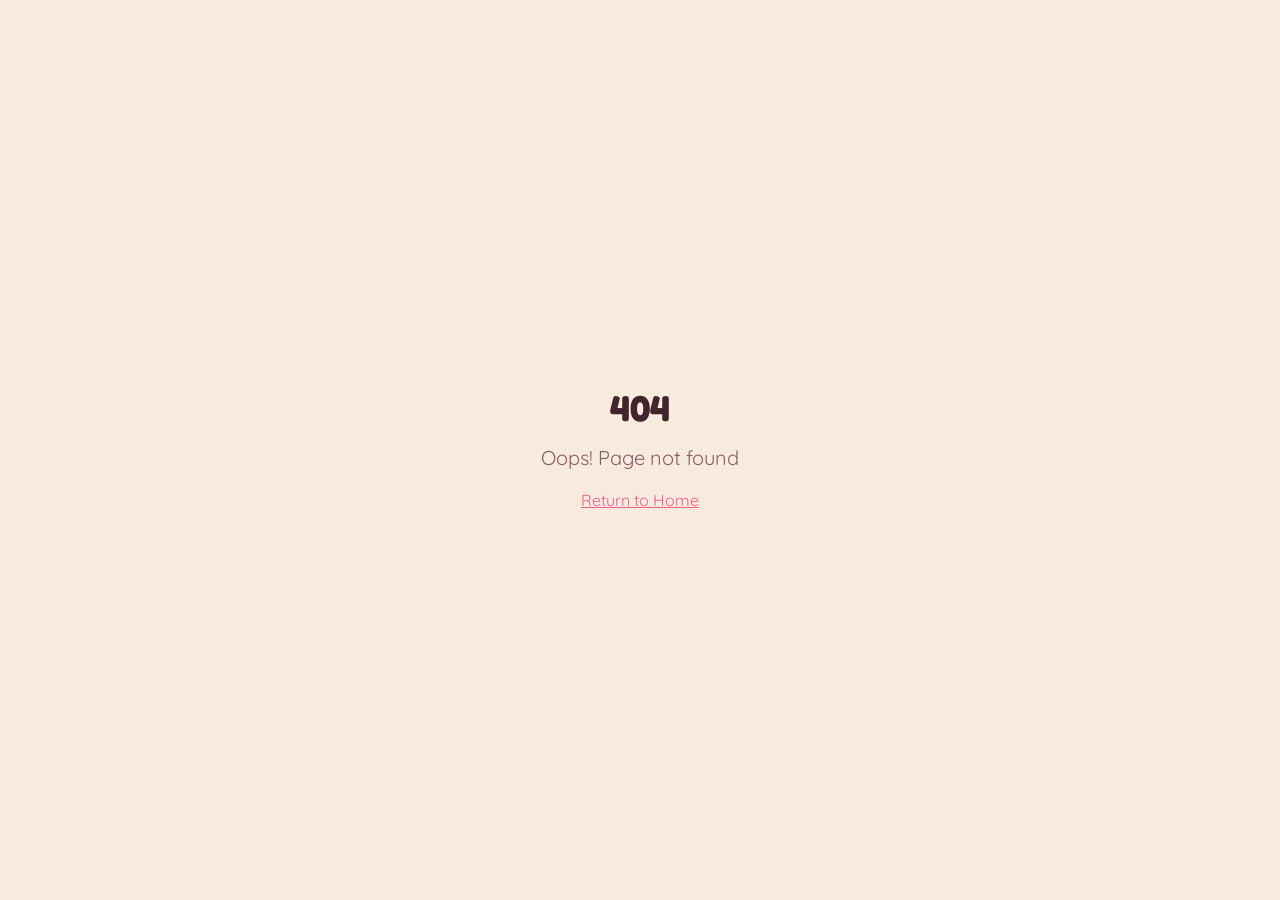
==== index.html @ 0b354c56 "Add files via upload" ====
<!doctype html>
<html lang="en">
  <head>
    <meta charset="UTF-8" />
    <meta name="viewport" content="width=device-width, initial-scale=1.0" />
    <!-- TODO: Set the document title to the name of your application -->
    <title>Happy Birthday Navya</title>
    <meta name="description" content="Lovable Generated Project">
    <meta name="author" content="Lovable" />

    <!-- TODO: Update og:title to match your application name -->
    
    
    <meta property="og:type" content="website" />
    <meta property="og:image" content="https://pub-bb2e103a32db4e198524a2e9ed8f35b4.r2.dev/1a61e54a-e930-4ce5-be5f-6ab74e37f8db/id-preview-36d9081c--397918f7-4e6d-4672-aef4-650927737361.lovable.app-1775699295279.png">

    <meta name="twitter:card" content="summary_large_image" />
    <meta name="twitter:site" content="@Lovable" />
    <meta name="twitter:image" content="https://pub-bb2e103a32db4e198524a2e9ed8f35b4.r2.dev/1a61e54a-e930-4ce5-be5f-6ab74e37f8db/id-preview-36d9081c--397918f7-4e6d-4672-aef4-650927737361.lovable.app-1775699295279.png">
    <meta property="og:title" content="Happy Birthday Navya">
  <meta name="twitter:title" content="Happy Birthday Navya">
  <meta property="og:description" content="Lovable Generated Project">
  <meta name="twitter:description" content="Lovable Generated Project">
  <script type="module" crossorigin src="/assets/index-DiZCT9pz.js"></script>
  <link rel="stylesheet" crossorigin href="/assets/index-Be5BWtvR.css">
</head>

  <body>
    <div id="root"></div>
  </body>
</html>
---- assets/index-Be5BWtvR.css ----
@import"https://fonts.googleapis.com/css2?family=Fredoka+One&family=Quicksand:wght@400;500;600;700&family=Patrick+Hand&display=swap";*,:before,:after{--tw-border-spacing-x: 0;--tw-border-spacing-y: 0;--tw-translate-x: 0;--tw-translate-y: 0;--tw-rotate: 0;--tw-skew-x: 0;--tw-skew-y: 0;--tw-scale-x: 1;--tw-scale-y: 1;--tw-pan-x: ;--tw-pan-y: ;--tw-pinch-zoom: ;--tw-scroll-snap-strictness: proximity;--tw-gradient-from-position: ;--tw-gradient-via-position: ;--tw-gradient-to-position: ;--tw-ordinal: ;--tw-slashed-zero: ;--tw-numeric-figure: ;--tw-numeric-spacing: ;--tw-numeric-fraction: ;--tw-ring-inset: ;--tw-ring-offset-width: 0px;--tw-ring-offset-color: #fff;--tw-ring-color: rgb(59 130 246 / .5);--tw-ring-offset-shadow: 0 0 #0000;--tw-ring-shadow: 0 0 #0000;--tw-shadow: 0 0 #0000;--tw-shadow-colored: 0 0 #0000;--tw-blur: ;--tw-brightness: ;--tw-contrast: ;--tw-grayscale: ;--tw-hue-rotate: ;--tw-invert: ;--tw-saturate: ;--tw-sepia: ;--tw-drop-shadow: ;--tw-backdrop-blur: ;--tw-backdrop-brightness: ;--tw-backdrop-contrast: ;--tw-backdrop-grayscale: ;--tw-backdrop-hue-rotate: ;--tw-backdrop-invert: ;--tw-backdrop-opacity: ;--tw-backdrop-saturate: ;--tw-backdrop-sepia: ;--tw-contain-size: ;--tw-contain-layout: ;--tw-contain-paint: ;--tw-contain-style: }::backdrop{--tw-border-spacing-x: 0;--tw-border-spacing-y: 0;--tw-translate-x: 0;--tw-translate-y: 0;--tw-rotate: 0;--tw-skew-x: 0;--tw-skew-y: 0;--tw-scale-x: 1;--tw-scale-y: 1;--tw-pan-x: ;--tw-pan-y: ;--tw-pinch-zoom: ;--tw-scroll-snap-strictness: proximity;--tw-gradient-from-position: ;--tw-gradient-via-position: ;--tw-gradient-to-position: ;--tw-ordinal: ;--tw-slashed-zero: ;--tw-numeric-figure: ;--tw-numeric-spacing: ;--tw-numeric-fraction: ;--tw-ring-inset: ;--tw-ring-offset-width: 0px;--tw-ring-offset-color: #fff;--tw-ring-color: rgb(59 130 246 / .5);--tw-ring-offset-shadow: 0 0 #0000;--tw-ring-shadow: 0 0 #0000;--tw-shadow: 0 0 #0000;--tw-shadow-colored: 0 0 #0000;--tw-blur: ;--tw-brightness: ;--tw-contrast: ;--tw-grayscale: ;--tw-hue-rotate: ;--tw-invert: ;--tw-saturate: ;--tw-sepia: ;--tw-drop-shadow: ;--tw-backdrop-blur: ;--tw-backdrop-brightness: ;--tw-backdrop-contrast: ;--tw-backdrop-grayscale: ;--tw-backdrop-hue-rotate: ;--tw-backdrop-invert: ;--tw-backdrop-opacity: ;--tw-backdrop-saturate: ;--tw-backdrop-sepia: ;--tw-contain-size: ;--tw-contain-layout: ;--tw-contain-paint: ;--tw-contain-style: }*,:before,:after{box-sizing:border-box;border-width:0;border-style:solid;border-color:#e5e7eb}:before,:after{--tw-content: ""}html,:host{line-height:1.5;-webkit-text-size-adjust:100%;-moz-tab-size:4;-o-tab-size:4;tab-size:4;font-family:ui-sans-serif,system-ui,sans-serif,"Apple Color Emoji","Segoe UI Emoji",Segoe UI Symbol,"Noto Color Emoji";font-feature-settings:normal;font-variation-settings:normal;-webkit-tap-highlight-color:transparent}body{margin:0;line-height:inherit}hr{height:0;color:inherit;border-top-width:1px}abbr:where([title]){-webkit-text-decoration:underline dotted;text-decoration:underline dotted}h1,h2,h3,h4,h5,h6{font-size:inherit;font-weight:inherit}a{color:inherit;text-decoration:inherit}b,strong{font-weight:bolder}code,kbd,samp,pre{font-family:ui-monospace,SFMono-Regular,Menlo,Monaco,Consolas,Liberation Mono,Courier New,monospace;font-feature-settings:normal;font-variation-settings:normal;font-size:1em}small{font-size:80%}sub,sup{font-size:75%;line-height:0;position:relative;vertical-align:baseline}sub{bottom:-.25em}sup{top:-.5em}table{text-indent:0;border-color:inherit;border-collapse:collapse}button,input,optgroup,select,textarea{font-family:inherit;font-feature-settings:inherit;font-variation-settings:inherit;font-size:100%;font-weight:inherit;line-height:inherit;letter-spacing:inherit;color:inherit;margin:0;padding:0}button,select{text-transform:none}button,input:where([type=button]),input:where([type=reset]),input:where([type=submit]){-webkit-appearance:button;background-color:transparent;background-image:none}:-moz-focusring{outline:auto}:-moz-ui-invalid{box-shadow:none}progress{vertical-align:baseline}::-webkit-inner-spin-button,::-webkit-outer-spin-button{height:auto}[type=search]{-webkit-appearance:textfield;outline-offset:-2px}::-webkit-search-decoration{-webkit-appearance:none}::-webkit-file-upload-button{-webkit-appearance:button;font:inherit}summary{display:list-item}blockquote,dl,dd,h1,h2,h3,h4,h5,h6,hr,figure,p,pre{margin:0}fieldset{margin:0;padding:0}legend{padding:0}ol,ul,menu{list-style:none;margin:0;padding:0}dialog{padding:0}textarea{resize:vertical}input::-moz-placeholder,textarea::-moz-placeholder{opacity:1;color:#9ca3af}input::placeholder,textarea::placeholder{opacity:1;color:#9ca3af}button,[role=button]{cursor:pointer}:disabled{cursor:default}img,svg,video,canvas,audio,iframe,embed,object{display:block;vertical-align:middle}img,video{max-width:100%;height:auto}[hidden]:where(:not([hidden=until-found])){display:none}:root{--background: 45 100% 96%;--foreground: 340 30% 20%;--card: 0 0% 100%;--card-foreground: 340 30% 20%;--popover: 0 0% 100%;--popover-foreground: 340 30% 20%;--primary: 340 80% 65%;--primary-foreground: 0 0% 100%;--secondary: 45 100% 75%;--secondary-foreground: 340 30% 20%;--muted: 30 60% 92%;--muted-foreground: 340 20% 45%;--accent: 30 90% 70%;--accent-foreground: 340 30% 20%;--destructive: 0 84.2% 60.2%;--destructive-foreground: 210 40% 98%;--border: 340 40% 85%;--input: 340 40% 85%;--ring: 340 80% 65%;--radius: 1rem;--pastel-pink: 340 80% 85%;--pastel-yellow: 45 100% 85%;--pastel-orange: 30 90% 82%;--pastel-blue: 200 80% 85%;--pastel-green: 150 60% 82%;--deep-pink: 340 80% 55%;--sidebar-background: 0 0% 98%;--sidebar-foreground: 240 5.3% 26.1%;--sidebar-primary: 240 5.9% 10%;--sidebar-primary-foreground: 0 0% 98%;--sidebar-accent: 240 4.8% 95.9%;--sidebar-accent-foreground: 240 5.9% 10%;--sidebar-border: 220 13% 91%;--sidebar-ring: 217.2 91.2% 59.8%}*{border-color:hsl(var(--border))}body{background-color:hsl(var(--background));color:hsl(var(--foreground));font-family:Quicksand,sans-serif;overflow-x:hidden}h1,h2,h3{font-family:Fredoka One,cursive}.sr-only{position:absolute;width:1px;height:1px;padding:0;margin:-1px;overflow:hidden;clip:rect(0,0,0,0);white-space:nowrap;border-width:0}.pointer-events-none{pointer-events:none}.pointer-events-auto{pointer-events:auto}.\!visible{visibility:visible!important}.visible{visibility:visible}.invisible{visibility:hidden}.fixed{position:fixed}.absolute{position:absolute}.relative{position:relative}.inset-0{top:0;right:0;bottom:0;left:0}.inset-x-0{left:0;right:0}.inset-y-0{top:0;bottom:0}.-bottom-12{bottom:-3rem}.-left-12{left:-3rem}.-right-12{right:-3rem}.-top-12{top:-3rem}.bottom-0{bottom:0}.bottom-1\/4{bottom:25%}.bottom-12{bottom:3rem}.bottom-16{bottom:4rem}.bottom-3{bottom:.75rem}.left-0{left:0}.left-1{left:.25rem}.left-1\/2{left:50%}.left-1\/4{left:25%}.left-2{left:.5rem}.left-3{left:.75rem}.left-4{left:1rem}.left-6{left:1.5rem}.left-\[50\%\]{left:50%}.right-0{right:0}.right-1{right:.25rem}.right-1\/4{right:25%}.right-2{right:.5rem}.right-3{right:.75rem}.right-4{right:1rem}.right-8{right:2rem}.top-0{top:0}.top-1\.5{top:.375rem}.top-1\/2{top:50%}.top-1\/4{top:25%}.top-2{top:.5rem}.top-20{top:5rem}.top-3\.5{top:.875rem}.top-4{top:1rem}.top-\[1px\]{top:1px}.top-\[50\%\]{top:50%}.top-\[60\%\]{top:60%}.top-full{top:100%}.z-10{z-index:10}.z-20{z-index:20}.z-50{z-index:50}.z-\[100\]{z-index:100}.z-\[1\]{z-index:1}.-mx-1{margin-left:-.25rem;margin-right:-.25rem}.mx-2{margin-left:.5rem;margin-right:.5rem}.mx-3\.5{margin-left:.875rem;margin-right:.875rem}.mx-auto{margin-left:auto;margin-right:auto}.my-0\.5{margin-top:.125rem;margin-bottom:.125rem}.my-1{margin-top:.25rem;margin-bottom:.25rem}.-ml-4{margin-left:-1rem}.-mt-4{margin-top:-1rem}.mb-1{margin-bottom:.25rem}.mb-12{margin-bottom:3rem}.mb-4{margin-bottom:1rem}.mb-6{margin-bottom:1.5rem}.ml-1{margin-left:.25rem}.ml-auto{margin-left:auto}.mr-2{margin-right:.5rem}.mt-1\.5{margin-top:.375rem}.mt-10{margin-top:2.5rem}.mt-12{margin-top:3rem}.mt-16{margin-top:4rem}.mt-2{margin-top:.5rem}.mt-24{margin-top:6rem}.mt-4{margin-top:1rem}.mt-6{margin-top:1.5rem}.mt-auto{margin-top:auto}.block{display:block}.inline-block{display:inline-block}.flex{display:flex}.inline-flex{display:inline-flex}.table{display:table}.grid{display:grid}.hidden{display:none}.aspect-square{aspect-ratio:1 / 1}.aspect-video{aspect-ratio:16 / 9}.size-4{width:1rem;height:1rem}.h-1\.5{height:.375rem}.h-10{height:2.5rem}.h-11{height:2.75rem}.h-12{height:3rem}.h-2{height:.5rem}.h-2\.5{height:.625rem}.h-3{height:.75rem}.h-3\.5{height:.875rem}.h-4{height:1rem}.h-48{height:12rem}.h-5{height:1.25rem}.h-6{height:1.5rem}.h-64{height:16rem}.h-7{height:1.75rem}.h-8{height:2rem}.h-80{height:20rem}.h-9{height:2.25rem}.h-\[1px\]{height:1px}.h-\[500px\]{height:500px}.h-\[var\(--radix-navigation-menu-viewport-height\)\]{height:var(--radix-navigation-menu-viewport-height)}.h-\[var\(--radix-select-trigger-height\)\]{height:var(--radix-select-trigger-height)}.h-auto{height:auto}.h-full{height:100%}.h-px{height:1px}.h-svh{height:100svh}.max-h-96{max-height:24rem}.max-h-\[300px\]{max-height:300px}.max-h-screen{max-height:100vh}.min-h-0{min-height:0px}.min-h-\[4rem\]{min-height:4rem}.min-h-\[80px\]{min-height:80px}.min-h-screen{min-height:100vh}.min-h-svh{min-height:100svh}.w-0{width:0px}.w-0\.5{width:.125rem}.w-1{width:.25rem}.w-10{width:2.5rem}.w-11{width:2.75rem}.w-2{width:.5rem}.w-2\.5{width:.625rem}.w-20{width:5rem}.w-24{width:6rem}.w-28{width:7rem}.w-3{width:.75rem}.w-3\.5{width:.875rem}.w-3\/4{width:75%}.w-4{width:1rem}.w-5{width:1.25rem}.w-64{width:16rem}.w-7{width:1.75rem}.w-72{width:18rem}.w-8{width:2rem}.w-80{width:20rem}.w-9{width:2.25rem}.w-\[--sidebar-width\]{width:var(--sidebar-width)}.w-\[100px\]{width:100px}.w-\[1px\]{width:1px}.w-\[500px\]{width:500px}.w-auto{width:auto}.w-full{width:100%}.w-max{width:-moz-max-content;width:max-content}.w-px{width:1px}.min-w-0{min-width:0px}.min-w-5{min-width:1.25rem}.min-w-\[12rem\]{min-width:12rem}.min-w-\[8rem\]{min-width:8rem}.min-w-\[var\(--radix-select-trigger-width\)\]{min-width:var(--radix-select-trigger-width)}.max-w-2xl{max-width:42rem}.max-w-6xl{max-width:72rem}.max-w-\[--skeleton-width\]{max-width:var(--skeleton-width)}.max-w-lg{max-width:32rem}.max-w-max{max-width:-moz-max-content;max-width:max-content}.max-w-md{max-width:28rem}.flex-1{flex:1 1 0%}.shrink-0{flex-shrink:0}.grow{flex-grow:1}.grow-0{flex-grow:0}.basis-full{flex-basis:100%}.caption-bottom{caption-side:bottom}.border-collapse{border-collapse:collapse}.-translate-x-1\/2{--tw-translate-x: -50%;transform:translate(var(--tw-translate-x),var(--tw-translate-y)) rotate(var(--tw-rotate)) skew(var(--tw-skew-x)) skewY(var(--tw-skew-y)) scaleX(var(--tw-scale-x)) scaleY(var(--tw-scale-y))}.-translate-x-px{--tw-translate-x: -1px;transform:translate(var(--tw-translate-x),var(--tw-translate-y)) rotate(var(--tw-rotate)) skew(var(--tw-skew-x)) skewY(var(--tw-skew-y)) scaleX(var(--tw-scale-x)) scaleY(var(--tw-scale-y))}.-translate-y-1\/2{--tw-translate-y: -50%;transform:translate(var(--tw-translate-x),var(--tw-translate-y)) rotate(var(--tw-rotate)) skew(var(--tw-skew-x)) skewY(var(--tw-skew-y)) scaleX(var(--tw-scale-x)) scaleY(var(--tw-scale-y))}.translate-x-\[-50\%\]{--tw-translate-x: -50%;transform:translate(var(--tw-translate-x),var(--tw-translate-y)) rotate(var(--tw-rotate)) skew(var(--tw-skew-x)) skewY(var(--tw-skew-y)) scaleX(var(--tw-scale-x)) scaleY(var(--tw-scale-y))}.translate-x-px{--tw-translate-x: 1px;transform:translate(var(--tw-translate-x),var(--tw-translate-y)) rotate(var(--tw-rotate)) skew(var(--tw-skew-x)) skewY(var(--tw-skew-y)) scaleX(var(--tw-scale-x)) scaleY(var(--tw-scale-y))}.translate-y-0{--tw-translate-y: 0px;transform:translate(var(--tw-translate-x),var(--tw-translate-y)) rotate(var(--tw-rotate)) skew(var(--tw-skew-x)) skewY(var(--tw-skew-y)) scaleX(var(--tw-scale-x)) scaleY(var(--tw-scale-y))}.translate-y-16{--tw-translate-y: 4rem;transform:translate(var(--tw-translate-x),var(--tw-translate-y)) rotate(var(--tw-rotate)) skew(var(--tw-skew-x)) skewY(var(--tw-skew-y)) scaleX(var(--tw-scale-x)) scaleY(var(--tw-scale-y))}.translate-y-4{--tw-translate-y: 1rem;transform:translate(var(--tw-translate-x),var(--tw-translate-y)) rotate(var(--tw-rotate)) skew(var(--tw-skew-x)) skewY(var(--tw-skew-y)) scaleX(var(--tw-scale-x)) scaleY(var(--tw-scale-y))}.translate-y-8{--tw-translate-y: 2rem;transform:translate(var(--tw-translate-x),var(--tw-translate-y)) rotate(var(--tw-rotate)) skew(var(--tw-skew-x)) skewY(var(--tw-skew-y)) scaleX(var(--tw-scale-x)) scaleY(var(--tw-scale-y))}.translate-y-\[-50\%\]{--tw-translate-y: -50%;transform:translate(var(--tw-translate-x),var(--tw-translate-y)) rotate(var(--tw-rotate)) skew(var(--tw-skew-x)) skewY(var(--tw-skew-y)) scaleX(var(--tw-scale-x)) scaleY(var(--tw-scale-y))}.rotate-45{--tw-rotate: 45deg;transform:translate(var(--tw-translate-x),var(--tw-translate-y)) rotate(var(--tw-rotate)) skew(var(--tw-skew-x)) skewY(var(--tw-skew-y)) scaleX(var(--tw-scale-x)) scaleY(var(--tw-scale-y))}.rotate-90{--tw-rotate: 90deg;transform:translate(var(--tw-translate-x),var(--tw-translate-y)) rotate(var(--tw-rotate)) skew(var(--tw-skew-x)) skewY(var(--tw-skew-y)) scaleX(var(--tw-scale-x)) scaleY(var(--tw-scale-y))}.scale-0{--tw-scale-x: 0;--tw-scale-y: 0;transform:translate(var(--tw-translate-x),var(--tw-translate-y)) rotate(var(--tw-rotate)) skew(var(--tw-skew-x)) skewY(var(--tw-skew-y)) scaleX(var(--tw-scale-x)) scaleY(var(--tw-scale-y))}.scale-100{--tw-scale-x: 1;--tw-scale-y: 1;transform:translate(var(--tw-translate-x),var(--tw-translate-y)) rotate(var(--tw-rotate)) skew(var(--tw-skew-x)) skewY(var(--tw-skew-y)) scaleX(var(--tw-scale-x)) scaleY(var(--tw-scale-y))}.scale-50{--tw-scale-x: .5;--tw-scale-y: .5;transform:translate(var(--tw-translate-x),var(--tw-translate-y)) rotate(var(--tw-rotate)) skew(var(--tw-skew-x)) skewY(var(--tw-skew-y)) scaleX(var(--tw-scale-x)) scaleY(var(--tw-scale-y))}.scale-95{--tw-scale-x: .95;--tw-scale-y: .95;transform:translate(var(--tw-translate-x),var(--tw-translate-y)) rotate(var(--tw-rotate)) skew(var(--tw-skew-x)) skewY(var(--tw-skew-y)) scaleX(var(--tw-scale-x)) scaleY(var(--tw-scale-y))}.transform{transform:translate(var(--tw-translate-x),var(--tw-translate-y)) rotate(var(--tw-rotate)) skew(var(--tw-skew-x)) skewY(var(--tw-skew-y)) scaleX(var(--tw-scale-x)) scaleY(var(--tw-scale-y))}@keyframes pulse{50%{opacity:.5}}.animate-pulse{animation:pulse 2s cubic-bezier(.4,0,.6,1) infinite}.cursor-default{cursor:default}.cursor-pointer{cursor:pointer}.touch-none{touch-action:none}.select-none{-webkit-user-select:none;-moz-user-select:none;user-select:none}.list-none{list-style-type:none}.grid-cols-1{grid-template-columns:repeat(1,minmax(0,1fr))}.flex-row{flex-direction:row}.flex-col{flex-direction:column}.flex-col-reverse{flex-direction:column-reverse}.flex-wrap{flex-wrap:wrap}.items-start{align-items:flex-start}.items-end{align-items:flex-end}.items-center{align-items:center}.items-stretch{align-items:stretch}.justify-center{justify-content:center}.justify-between{justify-content:space-between}.gap-1{gap:.25rem}.gap-1\.5{gap:.375rem}.gap-2{gap:.5rem}.gap-4{gap:1rem}.gap-8{gap:2rem}.space-x-1>:not([hidden])~:not([hidden]){--tw-space-x-reverse: 0;margin-right:calc(.25rem * var(--tw-space-x-reverse));margin-left:calc(.25rem * calc(1 - var(--tw-space-x-reverse)))}.space-x-4>:not([hidden])~:not([hidden]){--tw-space-x-reverse: 0;margin-right:calc(1rem * var(--tw-space-x-reverse));margin-left:calc(1rem * calc(1 - var(--tw-space-x-reverse)))}.space-y-1>:not([hidden])~:not([hidden]){--tw-space-y-reverse: 0;margin-top:calc(.25rem * calc(1 - var(--tw-space-y-reverse)));margin-bottom:calc(.25rem * var(--tw-space-y-reverse))}.space-y-1\.5>:not([hidden])~:not([hidden]){--tw-space-y-reverse: 0;margin-top:calc(.375rem * calc(1 - var(--tw-space-y-reverse)));margin-bottom:calc(.375rem * var(--tw-space-y-reverse))}.space-y-2>:not([hidden])~:not([hidden]){--tw-space-y-reverse: 0;margin-top:calc(.5rem * calc(1 - var(--tw-space-y-reverse)));margin-bottom:calc(.5rem * var(--tw-space-y-reverse))}.space-y-4>:not([hidden])~:not([hidden]){--tw-space-y-reverse: 0;margin-top:calc(1rem * calc(1 - var(--tw-space-y-reverse)));margin-bottom:calc(1rem * var(--tw-space-y-reverse))}.overflow-auto{overflow:auto}.overflow-hidden{overflow:hidden}.overflow-y-auto{overflow-y:auto}.overflow-x-hidden{overflow-x:hidden}.whitespace-nowrap{white-space:nowrap}.break-words{overflow-wrap:break-word}.rounded{border-radius:.25rem}.rounded-2xl{border-radius:1rem}.rounded-\[2px\]{border-radius:2px}.rounded-\[inherit\]{border-radius:inherit}.rounded-full{border-radius:9999px}.rounded-lg{border-radius:var(--radius)}.rounded-md{border-radius:calc(var(--radius) - 2px)}.rounded-sm{border-radius:calc(var(--radius) - 4px)}.rounded-t-\[10px\]{border-top-left-radius:10px;border-top-right-radius:10px}.rounded-tl-sm{border-top-left-radius:calc(var(--radius) - 4px)}.border{border-width:1px}.border-2{border-width:2px}.border-\[1\.5px\]{border-width:1.5px}.border-y{border-top-width:1px;border-bottom-width:1px}.border-b{border-bottom-width:1px}.border-l{border-left-width:1px}.border-r{border-right-width:1px}.border-t{border-top-width:1px}.border-dashed{border-style:dashed}.border-\[--color-border\]{border-color:var(--color-border)}.border-border{border-color:hsl(var(--border))}.border-border\/50{border-color:hsl(var(--border) / .5)}.border-destructive{border-color:hsl(var(--destructive))}.border-destructive\/50{border-color:hsl(var(--destructive) / .5)}.border-input{border-color:hsl(var(--input))}.border-primary{border-color:hsl(var(--primary))}.border-sidebar-border{border-color:hsl(var(--sidebar-border))}.border-transparent{border-color:transparent}.border-l-transparent{border-left-color:transparent}.border-t-transparent{border-top-color:transparent}.bg-\[--color-bg\]{background-color:var(--color-bg)}.bg-accent{background-color:hsl(var(--accent))}.bg-background{background-color:hsl(var(--background))}.bg-black\/80{background-color:#000c}.bg-border{background-color:hsl(var(--border))}.bg-card{background-color:hsl(var(--card))}.bg-card\/80{background-color:hsl(var(--card) / .8)}.bg-destructive{background-color:hsl(var(--destructive))}.bg-foreground{background-color:hsl(var(--foreground))}.bg-muted{background-color:hsl(var(--muted))}.bg-muted\/50{background-color:hsl(var(--muted) / .5)}.bg-pastel-blue{background-color:hsl(var(--pastel-blue))}.bg-pastel-green{background-color:hsl(var(--pastel-green))}.bg-pastel-orange{background-color:hsl(var(--pastel-orange))}.bg-pastel-pink{background-color:hsl(var(--pastel-pink))}.bg-pastel-pink\/30{background-color:hsl(var(--pastel-pink) / .3)}.bg-pastel-pink\/50{background-color:hsl(var(--pastel-pink) / .5)}.bg-pastel-yellow{background-color:hsl(var(--pastel-yellow))}.bg-pastel-yellow\/40{background-color:hsl(var(--pastel-yellow) / .4)}.bg-popover{background-color:hsl(var(--popover))}.bg-primary{background-color:hsl(var(--primary))}.bg-secondary{background-color:hsl(var(--secondary))}.bg-sidebar{background-color:hsl(var(--sidebar-background))}.bg-sidebar-border{background-color:hsl(var(--sidebar-border))}.bg-transparent{background-color:transparent}.bg-gradient-to-b{background-image:linear-gradient(to bottom,var(--tw-gradient-stops))}.from-foreground\/90{--tw-gradient-from: hsl(var(--foreground) / .9) var(--tw-gradient-from-position);--tw-gradient-to: hsl(var(--foreground) / 0) var(--tw-gradient-to-position);--tw-gradient-stops: var(--tw-gradient-from), var(--tw-gradient-to)}.from-pastel-orange{--tw-gradient-from: hsl(var(--pastel-orange)) var(--tw-gradient-from-position);--tw-gradient-to: hsl(var(--pastel-orange) / 0) var(--tw-gradient-to-position);--tw-gradient-stops: var(--tw-gradient-from), var(--tw-gradient-to)}.from-pastel-pink{--tw-gradient-from: hsl(var(--pastel-pink)) var(--tw-gradient-from-position);--tw-gradient-to: hsl(var(--pastel-pink) / 0) var(--tw-gradient-to-position);--tw-gradient-stops: var(--tw-gradient-from), var(--tw-gradient-to)}.from-pastel-yellow{--tw-gradient-from: hsl(var(--pastel-yellow)) var(--tw-gradient-from-position);--tw-gradient-to: hsl(var(--pastel-yellow) / 0) var(--tw-gradient-to-position);--tw-gradient-stops: var(--tw-gradient-from), var(--tw-gradient-to)}.from-primary\/20{--tw-gradient-from: hsl(var(--primary) / .2) var(--tw-gradient-from-position);--tw-gradient-to: hsl(var(--primary) / 0) var(--tw-gradient-to-position);--tw-gradient-stops: var(--tw-gradient-from), var(--tw-gradient-to)}.to-foreground\/70{--tw-gradient-to: hsl(var(--foreground) / .7) var(--tw-gradient-to-position)}.to-pastel-orange{--tw-gradient-to: hsl(var(--pastel-orange)) var(--tw-gradient-to-position)}.to-pastel-pink{--tw-gradient-to: hsl(var(--pastel-pink)) var(--tw-gradient-to-position)}.to-pastel-yellow{--tw-gradient-to: hsl(var(--pastel-yellow)) var(--tw-gradient-to-position)}.to-primary\/20{--tw-gradient-to: hsl(var(--primary) / .2) var(--tw-gradient-to-position)}.fill-current{fill:currentColor}.object-cover{-o-object-fit:cover;object-fit:cover}.p-0{padding:0}.p-1{padding:.25rem}.p-2{padding:.5rem}.p-3{padding:.75rem}.p-4{padding:1rem}.p-6{padding:1.5rem}.p-8{padding:2rem}.p-\[1px\]{padding:1px}.px-1{padding-left:.25rem;padding-right:.25rem}.px-2{padding-left:.5rem;padding-right:.5rem}.px-2\.5{padding-left:.625rem;padding-right:.625rem}.px-3{padding-left:.75rem;padding-right:.75rem}.px-4{padding-left:1rem;padding-right:1rem}.px-5{padding-left:1.25rem;padding-right:1.25rem}.px-6{padding-left:1.5rem;padding-right:1.5rem}.px-8{padding-left:2rem;padding-right:2rem}.py-0\.5{padding-top:.125rem;padding-bottom:.125rem}.py-1{padding-top:.25rem;padding-bottom:.25rem}.py-1\.5{padding-top:.375rem;padding-bottom:.375rem}.py-2{padding-top:.5rem;padding-bottom:.5rem}.py-20{padding-top:5rem;padding-bottom:5rem}.py-3{padding-top:.75rem;padding-bottom:.75rem}.py-4{padding-top:1rem;padding-bottom:1rem}.py-6{padding-top:1.5rem;padding-bottom:1.5rem}.pb-14{padding-bottom:3.5rem}.pb-3{padding-bottom:.75rem}.pb-4{padding-bottom:1rem}.pl-2\.5{padding-left:.625rem}.pl-4{padding-left:1rem}.pl-8{padding-left:2rem}.pr-2{padding-right:.5rem}.pr-2\.5{padding-right:.625rem}.pr-8{padding-right:2rem}.pt-0{padding-top:0}.pt-1{padding-top:.25rem}.pt-3{padding-top:.75rem}.pt-4{padding-top:1rem}.text-left{text-align:left}.text-center{text-align:center}.align-middle{vertical-align:middle}.font-mono{font-family:ui-monospace,SFMono-Regular,Menlo,Monaco,Consolas,Liberation Mono,Courier New,monospace}.text-2xl{font-size:1.5rem;line-height:2rem}.text-3xl{font-size:1.875rem;line-height:2.25rem}.text-4xl{font-size:2.25rem;line-height:2.5rem}.text-5xl{font-size:3rem;line-height:1}.text-6xl{font-size:3.75rem;line-height:1}.text-\[0\.8rem\]{font-size:.8rem}.text-base{font-size:1rem;line-height:1.5rem}.text-lg{font-size:1.125rem;line-height:1.75rem}.text-sm{font-size:.875rem;line-height:1.25rem}.text-xl{font-size:1.25rem;line-height:1.75rem}.text-xs{font-size:.75rem;line-height:1rem}.font-bold{font-weight:700}.font-medium{font-weight:500}.font-normal{font-weight:400}.font-semibold{font-weight:600}.tabular-nums{--tw-numeric-spacing: tabular-nums;font-variant-numeric:var(--tw-ordinal) var(--tw-slashed-zero) var(--tw-numeric-figure) var(--tw-numeric-spacing) var(--tw-numeric-fraction)}.leading-none{line-height:1}.leading-relaxed{line-height:1.625}.leading-snug{line-height:1.375}.leading-tight{line-height:1.25}.tracking-tight{letter-spacing:-.025em}.tracking-wider{letter-spacing:.05em}.tracking-widest{letter-spacing:.1em}.text-accent-foreground{color:hsl(var(--accent-foreground))}.text-card-foreground{color:hsl(var(--card-foreground))}.text-current{color:currentColor}.text-deep-pink{color:hsl(var(--deep-pink))}.text-destructive{color:hsl(var(--destructive))}.text-destructive-foreground{color:hsl(var(--destructive-foreground))}.text-foreground{color:hsl(var(--foreground))}.text-foreground\/50{color:hsl(var(--foreground) / .5)}.text-foreground\/60{color:hsl(var(--foreground) / .6)}.text-foreground\/70{color:hsl(var(--foreground) / .7)}.text-muted-foreground{color:hsl(var(--muted-foreground))}.text-pastel-orange{color:hsl(var(--pastel-orange))}.text-pastel-pink{color:hsl(var(--pastel-pink))}.text-pastel-yellow{color:hsl(var(--pastel-yellow))}.text-popover-foreground{color:hsl(var(--popover-foreground))}.text-primary{color:hsl(var(--primary))}.text-primary-foreground{color:hsl(var(--primary-foreground))}.text-secondary-foreground{color:hsl(var(--secondary-foreground))}.text-sidebar-foreground{color:hsl(var(--sidebar-foreground))}.text-sidebar-foreground\/70{color:hsl(var(--sidebar-foreground) / .7)}.underline{text-decoration-line:underline}.underline-offset-4{text-underline-offset:4px}.opacity-0{opacity:0}.opacity-100{opacity:1}.opacity-40{opacity:.4}.opacity-50{opacity:.5}.opacity-60{opacity:.6}.opacity-70{opacity:.7}.opacity-90{opacity:.9}.shadow-2xl{--tw-shadow: 0 25px 50px -12px rgb(0 0 0 / .25);--tw-shadow-colored: 0 25px 50px -12px var(--tw-shadow-color);box-shadow:var(--tw-ring-offset-shadow, 0 0 #0000),var(--tw-ring-shadow, 0 0 #0000),var(--tw-shadow)}.shadow-\[0_0_0_1px_hsl\(var\(--sidebar-border\)\)\]{--tw-shadow: 0 0 0 1px hsl(var(--sidebar-border));--tw-shadow-colored: 0 0 0 1px var(--tw-shadow-color);box-shadow:var(--tw-ring-offset-shadow, 0 0 #0000),var(--tw-ring-shadow, 0 0 #0000),var(--tw-shadow)}.shadow-lg{--tw-shadow: 0 10px 15px -3px rgb(0 0 0 / .1), 0 4px 6px -4px rgb(0 0 0 / .1);--tw-shadow-colored: 0 10px 15px -3px var(--tw-shadow-color), 0 4px 6px -4px var(--tw-shadow-color);box-shadow:var(--tw-ring-offset-shadow, 0 0 #0000),var(--tw-ring-shadow, 0 0 #0000),var(--tw-shadow)}.shadow-md{--tw-shadow: 0 4px 6px -1px rgb(0 0 0 / .1), 0 2px 4px -2px rgb(0 0 0 / .1);--tw-shadow-colored: 0 4px 6px -1px var(--tw-shadow-color), 0 2px 4px -2px var(--tw-shadow-color);box-shadow:var(--tw-ring-offset-shadow, 0 0 #0000),var(--tw-ring-shadow, 0 0 #0000),var(--tw-shadow)}.shadow-none{--tw-shadow: 0 0 #0000;--tw-shadow-colored: 0 0 #0000;box-shadow:var(--tw-ring-offset-shadow, 0 0 #0000),var(--tw-ring-shadow, 0 0 #0000),var(--tw-shadow)}.shadow-sm{--tw-shadow: 0 1px 2px 0 rgb(0 0 0 / .05);--tw-shadow-colored: 0 1px 2px 0 var(--tw-shadow-color);box-shadow:var(--tw-ring-offset-shadow, 0 0 #0000),var(--tw-ring-shadow, 0 0 #0000),var(--tw-shadow)}.shadow-xl{--tw-shadow: 0 20px 25px -5px rgb(0 0 0 / .1), 0 8px 10px -6px rgb(0 0 0 / .1);--tw-shadow-colored: 0 20px 25px -5px var(--tw-shadow-color), 0 8px 10px -6px var(--tw-shadow-color);box-shadow:var(--tw-ring-offset-shadow, 0 0 #0000),var(--tw-ring-shadow, 0 0 #0000),var(--tw-shadow)}.outline-none{outline:2px solid transparent;outline-offset:2px}.outline{outline-style:solid}.ring-0{--tw-ring-offset-shadow: var(--tw-ring-inset) 0 0 0 var(--tw-ring-offset-width) var(--tw-ring-offset-color);--tw-ring-shadow: var(--tw-ring-inset) 0 0 0 calc(0px + var(--tw-ring-offset-width)) var(--tw-ring-color);box-shadow:var(--tw-ring-offset-shadow),var(--tw-ring-shadow),var(--tw-shadow, 0 0 #0000)}.ring-2{--tw-ring-offset-shadow: var(--tw-ring-inset) 0 0 0 var(--tw-ring-offset-width) var(--tw-ring-offset-color);--tw-ring-shadow: var(--tw-ring-inset) 0 0 0 calc(2px + var(--tw-ring-offset-width)) var(--tw-ring-color);box-shadow:var(--tw-ring-offset-shadow),var(--tw-ring-shadow),var(--tw-shadow, 0 0 #0000)}.ring-ring{--tw-ring-color: hsl(var(--ring))}.ring-sidebar-ring{--tw-ring-color: hsl(var(--sidebar-ring))}.ring-offset-background{--tw-ring-offset-color: hsl(var(--background))}.blur-3xl{--tw-blur: blur(64px);filter:var(--tw-blur) var(--tw-brightness) var(--tw-contrast) var(--tw-grayscale) var(--tw-hue-rotate) var(--tw-invert) var(--tw-saturate) var(--tw-sepia) var(--tw-drop-shadow)}.filter{filter:var(--tw-blur) var(--tw-brightness) var(--tw-contrast) var(--tw-grayscale) var(--tw-hue-rotate) var(--tw-invert) var(--tw-saturate) var(--tw-sepia) var(--tw-drop-shadow)}.backdrop-blur-md{--tw-backdrop-blur: blur(12px);-webkit-backdrop-filter:var(--tw-backdrop-blur) var(--tw-backdrop-brightness) var(--tw-backdrop-contrast) var(--tw-backdrop-grayscale) var(--tw-backdrop-hue-rotate) var(--tw-backdrop-invert) var(--tw-backdrop-opacity) var(--tw-backdrop-saturate) var(--tw-backdrop-sepia);backdrop-filter:var(--tw-backdrop-blur) var(--tw-backdrop-brightness) var(--tw-backdrop-contrast) var(--tw-backdrop-grayscale) var(--tw-backdrop-hue-rotate) var(--tw-backdrop-invert) var(--tw-backdrop-opacity) var(--tw-backdrop-saturate) var(--tw-backdrop-sepia)}.transition{transition-property:color,background-color,border-color,text-decoration-color,fill,stroke,opacity,box-shadow,transform,filter,-webkit-backdrop-filter;transition-property:color,background-color,border-color,text-decoration-color,fill,stroke,opacity,box-shadow,transform,filter,backdrop-filter;transition-property:color,background-color,border-color,text-decoration-color,fill,stroke,opacity,box-shadow,transform,filter,backdrop-filter,-webkit-backdrop-filter;transition-timing-function:cubic-bezier(.4,0,.2,1);transition-duration:.15s}.transition-\[left\,right\,width\]{transition-property:left,right,width;transition-timing-function:cubic-bezier(.4,0,.2,1);transition-duration:.15s}.transition-\[margin\,opa\]{transition-property:margin,opa;transition-timing-function:cubic-bezier(.4,0,.2,1);transition-duration:.15s}.transition-\[width\,height\,padding\]{transition-property:width,height,padding;transition-timing-function:cubic-bezier(.4,0,.2,1);transition-duration:.15s}.transition-\[width\]{transition-property:width;transition-timing-function:cubic-bezier(.4,0,.2,1);transition-duration:.15s}.transition-all{transition-property:all;transition-timing-function:cubic-bezier(.4,0,.2,1);transition-duration:.15s}.transition-colors{transition-property:color,background-color,border-color,text-decoration-color,fill,stroke;transition-timing-function:cubic-bezier(.4,0,.2,1);transition-duration:.15s}.transition-opacity{transition-property:opacity;transition-timing-function:cubic-bezier(.4,0,.2,1);transition-duration:.15s}.transition-transform{transition-property:transform;transition-timing-function:cubic-bezier(.4,0,.2,1);transition-duration:.15s}.delay-300{transition-delay:.3s}.duration-1000{transition-duration:1s}.duration-200{transition-duration:.2s}.duration-300{transition-duration:.3s}.duration-500{transition-duration:.5s}.duration-700{transition-duration:.7s}.ease-in-out{transition-timing-function:cubic-bezier(.4,0,.2,1)}.ease-linear{transition-timing-function:linear}.ease-out{transition-timing-function:cubic-bezier(0,0,.2,1)}@keyframes enter{0%{opacity:var(--tw-enter-opacity, 1);transform:translate3d(var(--tw-enter-translate-x, 0),var(--tw-enter-translate-y, 0),0) scale3d(var(--tw-enter-scale, 1),var(--tw-enter-scale, 1),var(--tw-enter-scale, 1)) rotate(var(--tw-enter-rotate, 0))}}@keyframes exit{to{opacity:var(--tw-exit-opacity, 1);transform:translate3d(var(--tw-exit-translate-x, 0),var(--tw-exit-translate-y, 0),0) scale3d(var(--tw-exit-scale, 1),var(--tw-exit-scale, 1),var(--tw-exit-scale, 1)) rotate(var(--tw-exit-rotate, 0))}}.animate-in{animation-name:enter;animation-duration:.15s;--tw-enter-opacity: initial;--tw-enter-scale: initial;--tw-enter-rotate: initial;--tw-enter-translate-x: initial;--tw-enter-translate-y: initial}.fade-in-0{--tw-enter-opacity: 0}.fade-in-80{--tw-enter-opacity: .8}.zoom-in-95{--tw-enter-scale: .95}.duration-1000{animation-duration:1s}.duration-200{animation-duration:.2s}.duration-300{animation-duration:.3s}.duration-500{animation-duration:.5s}.duration-700{animation-duration:.7s}.delay-300{animation-delay:.3s}.ease-in-out{animation-timing-function:cubic-bezier(.4,0,.2,1)}.ease-linear{animation-timing-function:linear}.ease-out{animation-timing-function:cubic-bezier(0,0,.2,1)}.font-handwritten{font-family:Patrick Hand,cursive}.font-playful{font-family:Fredoka One,cursive}@keyframes float{0%,to{transform:translateY(0) rotate(0)}50%{transform:translateY(-20px) rotate(3deg)}}@keyframes float-slow{0%,to{transform:translateY(0)}50%{transform:translateY(-12px)}}@keyframes wiggle{0%,to{transform:rotate(-3deg)}50%{transform:rotate(3deg)}}@keyframes pop-in{0%{transform:scale(0) rotate(-10deg);opacity:0}60%{transform:scale(1.15) rotate(3deg);opacity:1}to{transform:scale(1) rotate(0);opacity:1}}@keyframes typing-cursor{0%,to{border-color:hsl(var(--primary))}50%{border-color:transparent}}@keyframes confetti-fall{0%{transform:translateY(-100vh) rotate(0);opacity:1}to{transform:translateY(100vh) rotate(720deg);opacity:0}}@keyframes sparkle{0%,to{opacity:0;transform:scale(0)}50%{opacity:1;transform:scale(1)}}@keyframes bounce-gentle{0%,to{transform:translateY(0)}50%{transform:translateY(-10px)}}.animate-float{animation:float 4s ease-in-out infinite}.animate-float-slow{animation:float-slow 5s ease-in-out infinite}.animate-wiggle{animation:wiggle 2s ease-in-out infinite}.animate-pop-in{animation:pop-in .6s cubic-bezier(.175,.885,.32,1.275) forwards}.animate-bounce-gentle{animation:bounce-gentle 2s ease-in-out infinite}html{scroll-behavior:smooth}.file\:border-0::file-selector-button{border-width:0px}.file\:bg-transparent::file-selector-button{background-color:transparent}.file\:text-sm::file-selector-button{font-size:.875rem;line-height:1.25rem}.file\:font-medium::file-selector-button{font-weight:500}.file\:text-foreground::file-selector-button{color:hsl(var(--foreground))}.placeholder\:text-muted-foreground::-moz-placeholder{color:hsl(var(--muted-foreground))}.placeholder\:text-muted-foreground::placeholder{color:hsl(var(--muted-foreground))}.after\:absolute:after{content:var(--tw-content);position:absolute}.after\:-inset-2:after{content:var(--tw-content);top:-.5rem;right:-.5rem;bottom:-.5rem;left:-.5rem}.after\:inset-y-0:after{content:var(--tw-content);top:0;bottom:0}.after\:left-1\/2:after{content:var(--tw-content);left:50%}.after\:w-1:after{content:var(--tw-content);width:.25rem}.after\:w-\[2px\]:after{content:var(--tw-content);width:2px}.after\:-translate-x-1\/2:after{content:var(--tw-content);--tw-translate-x: -50%;transform:translate(var(--tw-translate-x),var(--tw-translate-y)) rotate(var(--tw-rotate)) skew(var(--tw-skew-x)) skewY(var(--tw-skew-y)) scaleX(var(--tw-scale-x)) scaleY(var(--tw-scale-y))}.first\:rounded-l-md:first-child{border-top-left-radius:calc(var(--radius) - 2px);border-bottom-left-radius:calc(var(--radius) - 2px)}.first\:border-l:first-child{border-left-width:1px}.last\:rounded-r-md:last-child{border-top-right-radius:calc(var(--radius) - 2px);border-bottom-right-radius:calc(var(--radius) - 2px)}.focus-within\:relative:focus-within{position:relative}.focus-within\:z-20:focus-within{z-index:20}.hover\:scale-105:hover{--tw-scale-x: 1.05;--tw-scale-y: 1.05;transform:translate(var(--tw-translate-x),var(--tw-translate-y)) rotate(var(--tw-rotate)) skew(var(--tw-skew-x)) skewY(var(--tw-skew-y)) scaleX(var(--tw-scale-x)) scaleY(var(--tw-scale-y))}.hover\:scale-110:hover{--tw-scale-x: 1.1;--tw-scale-y: 1.1;transform:translate(var(--tw-translate-x),var(--tw-translate-y)) rotate(var(--tw-rotate)) skew(var(--tw-skew-x)) skewY(var(--tw-skew-y)) scaleX(var(--tw-scale-x)) scaleY(var(--tw-scale-y))}.hover\:bg-accent:hover{background-color:hsl(var(--accent))}.hover\:bg-destructive\/80:hover{background-color:hsl(var(--destructive) / .8)}.hover\:bg-destructive\/90:hover{background-color:hsl(var(--destructive) / .9)}.hover\:bg-muted:hover{background-color:hsl(var(--muted))}.hover\:bg-muted\/50:hover{background-color:hsl(var(--muted) / .5)}.hover\:bg-primary:hover{background-color:hsl(var(--primary))}.hover\:bg-primary\/80:hover{background-color:hsl(var(--primary) / .8)}.hover\:bg-primary\/90:hover{background-color:hsl(var(--primary) / .9)}.hover\:bg-secondary:hover{background-color:hsl(var(--secondary))}.hover\:bg-secondary\/80:hover{background-color:hsl(var(--secondary) / .8)}.hover\:bg-sidebar-accent:hover{background-color:hsl(var(--sidebar-accent))}.hover\:text-accent-foreground:hover{color:hsl(var(--accent-foreground))}.hover\:text-foreground:hover{color:hsl(var(--foreground))}.hover\:text-muted-foreground:hover{color:hsl(var(--muted-foreground))}.hover\:text-primary-foreground:hover{color:hsl(var(--primary-foreground))}.hover\:text-primary\/90:hover{color:hsl(var(--primary) / .9)}.hover\:text-sidebar-accent-foreground:hover{color:hsl(var(--sidebar-accent-foreground))}.hover\:underline:hover{text-decoration-line:underline}.hover\:opacity-100:hover{opacity:1}.hover\:shadow-2xl:hover{--tw-shadow: 0 25px 50px -12px rgb(0 0 0 / .25);--tw-shadow-colored: 0 25px 50px -12px var(--tw-shadow-color);box-shadow:var(--tw-ring-offset-shadow, 0 0 #0000),var(--tw-ring-shadow, 0 0 #0000),var(--tw-shadow)}.hover\:shadow-\[0_0_0_1px_hsl\(var\(--sidebar-accent\)\)\]:hover{--tw-shadow: 0 0 0 1px hsl(var(--sidebar-accent));--tw-shadow-colored: 0 0 0 1px var(--tw-shadow-color);box-shadow:var(--tw-ring-offset-shadow, 0 0 #0000),var(--tw-ring-shadow, 0 0 #0000),var(--tw-shadow)}.hover\:shadow-xl:hover{--tw-shadow: 0 20px 25px -5px rgb(0 0 0 / .1), 0 8px 10px -6px rgb(0 0 0 / .1);--tw-shadow-colored: 0 20px 25px -5px var(--tw-shadow-color), 0 8px 10px -6px var(--tw-shadow-color);box-shadow:var(--tw-ring-offset-shadow, 0 0 #0000),var(--tw-ring-shadow, 0 0 #0000),var(--tw-shadow)}.hover\:after\:bg-sidebar-border:hover:after{content:var(--tw-content);background-color:hsl(var(--sidebar-border))}.focus\:bg-accent:focus{background-color:hsl(var(--accent))}.focus\:bg-primary:focus{background-color:hsl(var(--primary))}.focus\:text-accent-foreground:focus{color:hsl(var(--accent-foreground))}.focus\:text-primary-foreground:focus{color:hsl(var(--primary-foreground))}.focus\:opacity-100:focus{opacity:1}.focus\:outline-none:focus{outline:2px solid transparent;outline-offset:2px}.focus\:ring-2:focus{--tw-ring-offset-shadow: var(--tw-ring-inset) 0 0 0 var(--tw-ring-offset-width) var(--tw-ring-offset-color);--tw-ring-shadow: var(--tw-ring-inset) 0 0 0 calc(2px + var(--tw-ring-offset-width)) var(--tw-ring-color);box-shadow:var(--tw-ring-offset-shadow),var(--tw-ring-shadow),var(--tw-shadow, 0 0 #0000)}.focus\:ring-ring:focus{--tw-ring-color: hsl(var(--ring))}.focus\:ring-offset-2:focus{--tw-ring-offset-width: 2px}.focus-visible\:outline-none:focus-visible{outline:2px solid transparent;outline-offset:2px}.focus-visible\:ring-1:focus-visible{--tw-ring-offset-shadow: var(--tw-ring-inset) 0 0 0 var(--tw-ring-offset-width) var(--tw-ring-offset-color);--tw-ring-shadow: var(--tw-ring-inset) 0 0 0 calc(1px + var(--tw-ring-offset-width)) var(--tw-ring-color);box-shadow:var(--tw-ring-offset-shadow),var(--tw-ring-shadow),var(--tw-shadow, 0 0 #0000)}.focus-visible\:ring-2:focus-visible{--tw-ring-offset-shadow: var(--tw-ring-inset) 0 0 0 var(--tw-ring-offset-width) var(--tw-ring-offset-color);--tw-ring-shadow: var(--tw-ring-inset) 0 0 0 calc(2px + var(--tw-ring-offset-width)) var(--tw-ring-color);box-shadow:var(--tw-ring-offset-shadow),var(--tw-ring-shadow),var(--tw-shadow, 0 0 #0000)}.focus-visible\:ring-ring:focus-visible{--tw-ring-color: hsl(var(--ring))}.focus-visible\:ring-sidebar-ring:focus-visible{--tw-ring-color: hsl(var(--sidebar-ring))}.focus-visible\:ring-offset-1:focus-visible{--tw-ring-offset-width: 1px}.focus-visible\:ring-offset-2:focus-visible{--tw-ring-offset-width: 2px}.focus-visible\:ring-offset-background:focus-visible{--tw-ring-offset-color: hsl(var(--background))}.active\:bg-sidebar-accent:active{background-color:hsl(var(--sidebar-accent))}.active\:text-sidebar-accent-foreground:active{color:hsl(var(--sidebar-accent-foreground))}.disabled\:pointer-events-none:disabled{pointer-events:none}.disabled\:cursor-not-allowed:disabled{cursor:not-allowed}.disabled\:opacity-50:disabled{opacity:.5}.group\/menu-item:focus-within .group-focus-within\/menu-item\:opacity-100{opacity:1}.group:hover .group-hover\:scale-110{--tw-scale-x: 1.1;--tw-scale-y: 1.1;transform:translate(var(--tw-translate-x),var(--tw-translate-y)) rotate(var(--tw-rotate)) skew(var(--tw-skew-x)) skewY(var(--tw-skew-y)) scaleX(var(--tw-scale-x)) scaleY(var(--tw-scale-y))}.group\/menu-item:hover .group-hover\/menu-item\:opacity-100,.group:hover .group-hover\:opacity-100{opacity:1}.group.destructive .group-\[\.destructive\]\:border-muted\/40{border-color:hsl(var(--muted) / .4)}.group.toaster .group-\[\.toaster\]\:border-border{border-color:hsl(var(--border))}.group.toast .group-\[\.toast\]\:bg-muted{background-color:hsl(var(--muted))}.group.toast .group-\[\.toast\]\:bg-primary{background-color:hsl(var(--primary))}.group.toaster .group-\[\.toaster\]\:bg-background{background-color:hsl(var(--background))}.group.destructive .group-\[\.destructive\]\:text-red-300{--tw-text-opacity: 1;color:rgb(252 165 165 / var(--tw-text-opacity, 1))}.group.toast .group-\[\.toast\]\:text-muted-foreground{color:hsl(var(--muted-foreground))}.group.toast .group-\[\.toast\]\:text-primary-foreground{color:hsl(var(--primary-foreground))}.group.toaster .group-\[\.toaster\]\:text-foreground{color:hsl(var(--foreground))}.group.toaster .group-\[\.toaster\]\:shadow-lg{--tw-shadow: 0 10px 15px -3px rgb(0 0 0 / .1), 0 4px 6px -4px rgb(0 0 0 / .1);--tw-shadow-colored: 0 10px 15px -3px var(--tw-shadow-color), 0 4px 6px -4px var(--tw-shadow-color);box-shadow:var(--tw-ring-offset-shadow, 0 0 #0000),var(--tw-ring-shadow, 0 0 #0000),var(--tw-shadow)}.group.destructive .group-\[\.destructive\]\:hover\:border-destructive\/30:hover{border-color:hsl(var(--destructive) / .3)}.group.destructive .group-\[\.destructive\]\:hover\:bg-destructive:hover{background-color:hsl(var(--destructive))}.group.destructive .group-\[\.destructive\]\:hover\:text-destructive-foreground:hover{color:hsl(var(--destructive-foreground))}.group.destructive .group-\[\.destructive\]\:hover\:text-red-50:hover{--tw-text-opacity: 1;color:rgb(254 242 242 / var(--tw-text-opacity, 1))}.group.destructive .group-\[\.destructive\]\:focus\:ring-destructive:focus{--tw-ring-color: hsl(var(--destructive))}.group.destructive .group-\[\.destructive\]\:focus\:ring-red-400:focus{--tw-ring-opacity: 1;--tw-ring-color: rgb(248 113 113 / var(--tw-ring-opacity, 1))}.group.destructive .group-\[\.destructive\]\:focus\:ring-offset-red-600:focus{--tw-ring-offset-color: #dc2626}.peer\/menu-button:hover~.peer-hover\/menu-button\:text-sidebar-accent-foreground{color:hsl(var(--sidebar-accent-foreground))}.peer:disabled~.peer-disabled\:cursor-not-allowed{cursor:not-allowed}.peer:disabled~.peer-disabled\:opacity-70{opacity:.7}.has-\[\[data-variant\=inset\]\]\:bg-sidebar:has([data-variant=inset]){background-color:hsl(var(--sidebar-background))}.has-\[\:disabled\]\:opacity-50:has(:disabled){opacity:.5}.group\/menu-item:has([data-sidebar=menu-action]) .group-has-\[\[data-sidebar\=menu-action\]\]\/menu-item\:pr-8{padding-right:2rem}.aria-disabled\:pointer-events-none[aria-disabled=true]{pointer-events:none}.aria-disabled\:opacity-50[aria-disabled=true]{opacity:.5}.aria-selected\:bg-accent[aria-selected=true]{background-color:hsl(var(--accent))}.aria-selected\:bg-accent\/50[aria-selected=true]{background-color:hsl(var(--accent) / .5)}.aria-selected\:text-accent-foreground[aria-selected=true]{color:hsl(var(--accent-foreground))}.aria-selected\:text-muted-foreground[aria-selected=true]{color:hsl(var(--muted-foreground))}.aria-selected\:opacity-100[aria-selected=true]{opacity:1}.aria-selected\:opacity-30[aria-selected=true]{opacity:.3}.data-\[disabled\=true\]\:pointer-events-none[data-disabled=true],.data-\[disabled\]\:pointer-events-none[data-disabled]{pointer-events:none}.data-\[panel-group-direction\=vertical\]\:h-px[data-panel-group-direction=vertical]{height:1px}.data-\[panel-group-direction\=vertical\]\:w-full[data-panel-group-direction=vertical]{width:100%}.data-\[side\=bottom\]\:translate-y-1[data-side=bottom]{--tw-translate-y: .25rem;transform:translate(var(--tw-translate-x),var(--tw-translate-y)) rotate(var(--tw-rotate)) skew(var(--tw-skew-x)) skewY(var(--tw-skew-y)) scaleX(var(--tw-scale-x)) scaleY(var(--tw-scale-y))}.data-\[side\=left\]\:-translate-x-1[data-side=left]{--tw-translate-x: -.25rem;transform:translate(var(--tw-translate-x),var(--tw-translate-y)) rotate(var(--tw-rotate)) skew(var(--tw-skew-x)) skewY(var(--tw-skew-y)) scaleX(var(--tw-scale-x)) scaleY(var(--tw-scale-y))}.data-\[side\=right\]\:translate-x-1[data-side=right]{--tw-translate-x: .25rem;transform:translate(var(--tw-translate-x),var(--tw-translate-y)) rotate(var(--tw-rotate)) skew(var(--tw-skew-x)) skewY(var(--tw-skew-y)) scaleX(var(--tw-scale-x)) scaleY(var(--tw-scale-y))}.data-\[side\=top\]\:-translate-y-1[data-side=top]{--tw-translate-y: -.25rem;transform:translate(var(--tw-translate-x),var(--tw-translate-y)) rotate(var(--tw-rotate)) skew(var(--tw-skew-x)) skewY(var(--tw-skew-y)) scaleX(var(--tw-scale-x)) scaleY(var(--tw-scale-y))}.data-\[state\=checked\]\:translate-x-5[data-state=checked]{--tw-translate-x: 1.25rem;transform:translate(var(--tw-translate-x),var(--tw-translate-y)) rotate(var(--tw-rotate)) skew(var(--tw-skew-x)) skewY(var(--tw-skew-y)) scaleX(var(--tw-scale-x)) scaleY(var(--tw-scale-y))}.data-\[state\=unchecked\]\:translate-x-0[data-state=unchecked],.data-\[swipe\=cancel\]\:translate-x-0[data-swipe=cancel]{--tw-translate-x: 0px;transform:translate(var(--tw-translate-x),var(--tw-translate-y)) rotate(var(--tw-rotate)) skew(var(--tw-skew-x)) skewY(var(--tw-skew-y)) scaleX(var(--tw-scale-x)) scaleY(var(--tw-scale-y))}.data-\[swipe\=end\]\:translate-x-\[var\(--radix-toast-swipe-end-x\)\][data-swipe=end]{--tw-translate-x: var(--radix-toast-swipe-end-x);transform:translate(var(--tw-translate-x),var(--tw-translate-y)) rotate(var(--tw-rotate)) skew(var(--tw-skew-x)) skewY(var(--tw-skew-y)) scaleX(var(--tw-scale-x)) scaleY(var(--tw-scale-y))}.data-\[swipe\=move\]\:translate-x-\[var\(--radix-toast-swipe-move-x\)\][data-swipe=move]{--tw-translate-x: var(--radix-toast-swipe-move-x);transform:translate(var(--tw-translate-x),var(--tw-translate-y)) rotate(var(--tw-rotate)) skew(var(--tw-skew-x)) skewY(var(--tw-skew-y)) scaleX(var(--tw-scale-x)) scaleY(var(--tw-scale-y))}@keyframes accordion-up{0%{height:var(--radix-accordion-content-height)}to{height:0}}.data-\[state\=closed\]\:animate-accordion-up[data-state=closed]{animation:accordion-up .2s ease-out}@keyframes accordion-down{0%{height:0}to{height:var(--radix-accordion-content-height)}}.data-\[state\=open\]\:animate-accordion-down[data-state=open]{animation:accordion-down .2s ease-out}.data-\[panel-group-direction\=vertical\]\:flex-col[data-panel-group-direction=vertical]{flex-direction:column}.data-\[active\=true\]\:bg-sidebar-accent[data-active=true]{background-color:hsl(var(--sidebar-accent))}.data-\[active\]\:bg-accent\/50[data-active]{background-color:hsl(var(--accent) / .5)}.data-\[selected\=\'true\'\]\:bg-accent[data-selected=true]{background-color:hsl(var(--accent))}.data-\[state\=active\]\:bg-background[data-state=active]{background-color:hsl(var(--background))}.data-\[state\=checked\]\:bg-primary[data-state=checked]{background-color:hsl(var(--primary))}.data-\[state\=on\]\:bg-accent[data-state=on],.data-\[state\=open\]\:bg-accent[data-state=open]{background-color:hsl(var(--accent))}.data-\[state\=open\]\:bg-accent\/50[data-state=open]{background-color:hsl(var(--accent) / .5)}.data-\[state\=open\]\:bg-secondary[data-state=open]{background-color:hsl(var(--secondary))}.data-\[state\=selected\]\:bg-muted[data-state=selected]{background-color:hsl(var(--muted))}.data-\[state\=unchecked\]\:bg-input[data-state=unchecked]{background-color:hsl(var(--input))}.data-\[active\=true\]\:font-medium[data-active=true]{font-weight:500}.data-\[active\=true\]\:text-sidebar-accent-foreground[data-active=true]{color:hsl(var(--sidebar-accent-foreground))}.data-\[selected\=true\]\:text-accent-foreground[data-selected=true]{color:hsl(var(--accent-foreground))}.data-\[state\=active\]\:text-foreground[data-state=active]{color:hsl(var(--foreground))}.data-\[state\=checked\]\:text-primary-foreground[data-state=checked]{color:hsl(var(--primary-foreground))}.data-\[state\=on\]\:text-accent-foreground[data-state=on],.data-\[state\=open\]\:text-accent-foreground[data-state=open]{color:hsl(var(--accent-foreground))}.data-\[state\=open\]\:text-muted-foreground[data-state=open]{color:hsl(var(--muted-foreground))}.data-\[disabled\=true\]\:opacity-50[data-disabled=true],.data-\[disabled\]\:opacity-50[data-disabled]{opacity:.5}.data-\[state\=open\]\:opacity-100[data-state=open]{opacity:1}.data-\[state\=active\]\:shadow-sm[data-state=active]{--tw-shadow: 0 1px 2px 0 rgb(0 0 0 / .05);--tw-shadow-colored: 0 1px 2px 0 var(--tw-shadow-color);box-shadow:var(--tw-ring-offset-shadow, 0 0 #0000),var(--tw-ring-shadow, 0 0 #0000),var(--tw-shadow)}.data-\[swipe\=move\]\:transition-none[data-swipe=move]{transition-property:none}.data-\[state\=closed\]\:duration-300[data-state=closed]{transition-duration:.3s}.data-\[state\=open\]\:duration-500[data-state=open]{transition-duration:.5s}.data-\[motion\^\=from-\]\:animate-in[data-motion^=from-],.data-\[state\=open\]\:animate-in[data-state=open],.data-\[state\=visible\]\:animate-in[data-state=visible]{animation-name:enter;animation-duration:.15s;--tw-enter-opacity: initial;--tw-enter-scale: initial;--tw-enter-rotate: initial;--tw-enter-translate-x: initial;--tw-enter-translate-y: initial}.data-\[motion\^\=to-\]\:animate-out[data-motion^=to-],.data-\[state\=closed\]\:animate-out[data-state=closed],.data-\[state\=hidden\]\:animate-out[data-state=hidden],.data-\[swipe\=end\]\:animate-out[data-swipe=end]{animation-name:exit;animation-duration:.15s;--tw-exit-opacity: initial;--tw-exit-scale: initial;--tw-exit-rotate: initial;--tw-exit-translate-x: initial;--tw-exit-translate-y: initial}.data-\[motion\^\=from-\]\:fade-in[data-motion^=from-]{--tw-enter-opacity: 0}.data-\[motion\^\=to-\]\:fade-out[data-motion^=to-],.data-\[state\=closed\]\:fade-out-0[data-state=closed]{--tw-exit-opacity: 0}.data-\[state\=closed\]\:fade-out-80[data-state=closed]{--tw-exit-opacity: .8}.data-\[state\=hidden\]\:fade-out[data-state=hidden]{--tw-exit-opacity: 0}.data-\[state\=open\]\:fade-in-0[data-state=open],.data-\[state\=visible\]\:fade-in[data-state=visible]{--tw-enter-opacity: 0}.data-\[state\=closed\]\:zoom-out-95[data-state=closed]{--tw-exit-scale: .95}.data-\[state\=open\]\:zoom-in-90[data-state=open]{--tw-enter-scale: .9}.data-\[state\=open\]\:zoom-in-95[data-state=open]{--tw-enter-scale: .95}.data-\[motion\=from-end\]\:slide-in-from-right-52[data-motion=from-end]{--tw-enter-translate-x: 13rem}.data-\[motion\=from-start\]\:slide-in-from-left-52[data-motion=from-start]{--tw-enter-translate-x: -13rem}.data-\[motion\=to-end\]\:slide-out-to-right-52[data-motion=to-end]{--tw-exit-translate-x: 13rem}.data-\[motion\=to-start\]\:slide-out-to-left-52[data-motion=to-start]{--tw-exit-translate-x: -13rem}.data-\[side\=bottom\]\:slide-in-from-top-2[data-side=bottom]{--tw-enter-translate-y: -.5rem}.data-\[side\=left\]\:slide-in-from-right-2[data-side=left]{--tw-enter-translate-x: .5rem}.data-\[side\=right\]\:slide-in-from-left-2[data-side=right]{--tw-enter-translate-x: -.5rem}.data-\[side\=top\]\:slide-in-from-bottom-2[data-side=top]{--tw-enter-translate-y: .5rem}.data-\[state\=closed\]\:slide-out-to-bottom[data-state=closed]{--tw-exit-translate-y: 100%}.data-\[state\=closed\]\:slide-out-to-left[data-state=closed]{--tw-exit-translate-x: -100%}.data-\[state\=closed\]\:slide-out-to-left-1\/2[data-state=closed]{--tw-exit-translate-x: -50%}.data-\[state\=closed\]\:slide-out-to-right[data-state=closed],.data-\[state\=closed\]\:slide-out-to-right-full[data-state=closed]{--tw-exit-translate-x: 100%}.data-\[state\=closed\]\:slide-out-to-top[data-state=closed]{--tw-exit-translate-y: -100%}.data-\[state\=closed\]\:slide-out-to-top-\[48\%\][data-state=closed]{--tw-exit-translate-y: -48%}.data-\[state\=open\]\:slide-in-from-bottom[data-state=open]{--tw-enter-translate-y: 100%}.data-\[state\=open\]\:slide-in-from-left[data-state=open]{--tw-enter-translate-x: -100%}.data-\[state\=open\]\:slide-in-from-left-1\/2[data-state=open]{--tw-enter-translate-x: -50%}.data-\[state\=open\]\:slide-in-from-right[data-state=open]{--tw-enter-translate-x: 100%}.data-\[state\=open\]\:slide-in-from-top[data-state=open]{--tw-enter-translate-y: -100%}.data-\[state\=open\]\:slide-in-from-top-\[48\%\][data-state=open]{--tw-enter-translate-y: -48%}.data-\[state\=open\]\:slide-in-from-top-full[data-state=open]{--tw-enter-translate-y: -100%}.data-\[state\=closed\]\:duration-300[data-state=closed]{animation-duration:.3s}.data-\[state\=open\]\:duration-500[data-state=open]{animation-duration:.5s}.data-\[panel-group-direction\=vertical\]\:after\:left-0[data-panel-group-direction=vertical]:after{content:var(--tw-content);left:0}.data-\[panel-group-direction\=vertical\]\:after\:h-1[data-panel-group-direction=vertical]:after{content:var(--tw-content);height:.25rem}.data-\[panel-group-direction\=vertical\]\:after\:w-full[data-panel-group-direction=vertical]:after{content:var(--tw-content);width:100%}.data-\[panel-group-direction\=vertical\]\:after\:-translate-y-1\/2[data-panel-group-direction=vertical]:after{content:var(--tw-content);--tw-translate-y: -50%;transform:translate(var(--tw-translate-x),var(--tw-translate-y)) rotate(var(--tw-rotate)) skew(var(--tw-skew-x)) skewY(var(--tw-skew-y)) scaleX(var(--tw-scale-x)) scaleY(var(--tw-scale-y))}.data-\[panel-group-direction\=vertical\]\:after\:translate-x-0[data-panel-group-direction=vertical]:after{content:var(--tw-content);--tw-translate-x: 0px;transform:translate(var(--tw-translate-x),var(--tw-translate-y)) rotate(var(--tw-rotate)) skew(var(--tw-skew-x)) skewY(var(--tw-skew-y)) scaleX(var(--tw-scale-x)) scaleY(var(--tw-scale-y))}.data-\[state\=open\]\:hover\:bg-sidebar-accent:hover[data-state=open]{background-color:hsl(var(--sidebar-accent))}.data-\[state\=open\]\:hover\:text-sidebar-accent-foreground:hover[data-state=open]{color:hsl(var(--sidebar-accent-foreground))}.group[data-collapsible=offcanvas] .group-data-\[collapsible\=offcanvas\]\:left-\[calc\(var\(--sidebar-width\)\*-1\)\]{left:calc(var(--sidebar-width) * -1)}.group[data-collapsible=offcanvas] .group-data-\[collapsible\=offcanvas\]\:right-\[calc\(var\(--sidebar-width\)\*-1\)\]{right:calc(var(--sidebar-width) * -1)}.group[data-side=left] .group-data-\[side\=left\]\:-right-4{right:-1rem}.group[data-side=right] .group-data-\[side\=right\]\:left-0{left:0}.group[data-collapsible=icon] .group-data-\[collapsible\=icon\]\:-mt-8{margin-top:-2rem}.group[data-collapsible=icon] .group-data-\[collapsible\=icon\]\:hidden{display:none}.group[data-collapsible=icon] .group-data-\[collapsible\=icon\]\:\!size-8{width:2rem!important;height:2rem!important}.group[data-collapsible=icon] .group-data-\[collapsible\=icon\]\:w-\[--sidebar-width-icon\]{width:var(--sidebar-width-icon)}.group[data-collapsible=icon] .group-data-\[collapsible\=icon\]\:w-\[calc\(var\(--sidebar-width-icon\)_\+_theme\(spacing\.4\)\)\]{width:calc(var(--sidebar-width-icon) + 1rem)}.group[data-collapsible=icon] .group-data-\[collapsible\=icon\]\:w-\[calc\(var\(--sidebar-width-icon\)_\+_theme\(spacing\.4\)_\+2px\)\]{width:calc(var(--sidebar-width-icon) + 1rem + 2px)}.group[data-collapsible=offcanvas] .group-data-\[collapsible\=offcanvas\]\:w-0{width:0px}.group[data-collapsible=offcanvas] .group-data-\[collapsible\=offcanvas\]\:translate-x-0{--tw-translate-x: 0px;transform:translate(var(--tw-translate-x),var(--tw-translate-y)) rotate(var(--tw-rotate)) skew(var(--tw-skew-x)) skewY(var(--tw-skew-y)) scaleX(var(--tw-scale-x)) scaleY(var(--tw-scale-y))}.group[data-side=right] .group-data-\[side\=right\]\:rotate-180,.group[data-state=open] .group-data-\[state\=open\]\:rotate-180{--tw-rotate: 180deg;transform:translate(var(--tw-translate-x),var(--tw-translate-y)) rotate(var(--tw-rotate)) skew(var(--tw-skew-x)) skewY(var(--tw-skew-y)) scaleX(var(--tw-scale-x)) scaleY(var(--tw-scale-y))}.group[data-collapsible=icon] .group-data-\[collapsible\=icon\]\:overflow-hidden{overflow:hidden}.group[data-variant=floating] .group-data-\[variant\=floating\]\:rounded-lg{border-radius:var(--radius)}.group[data-variant=floating] .group-data-\[variant\=floating\]\:border{border-width:1px}.group[data-side=left] .group-data-\[side\=left\]\:border-r{border-right-width:1px}.group[data-side=right] .group-data-\[side\=right\]\:border-l{border-left-width:1px}.group[data-variant=floating] .group-data-\[variant\=floating\]\:border-sidebar-border{border-color:hsl(var(--sidebar-border))}.group[data-collapsible=icon] .group-data-\[collapsible\=icon\]\:\!p-0{padding:0!important}.group[data-collapsible=icon] .group-data-\[collapsible\=icon\]\:\!p-2{padding:.5rem!important}.group[data-collapsible=icon] .group-data-\[collapsible\=icon\]\:opacity-0{opacity:0}.group[data-variant=floating] .group-data-\[variant\=floating\]\:shadow{--tw-shadow: 0 1px 3px 0 rgb(0 0 0 / .1), 0 1px 2px -1px rgb(0 0 0 / .1);--tw-shadow-colored: 0 1px 3px 0 var(--tw-shadow-color), 0 1px 2px -1px var(--tw-shadow-color);box-shadow:var(--tw-ring-offset-shadow, 0 0 #0000),var(--tw-ring-shadow, 0 0 #0000),var(--tw-shadow)}.group[data-collapsible=offcanvas] .group-data-\[collapsible\=offcanvas\]\:after\:left-full:after{content:var(--tw-content);left:100%}.group[data-collapsible=offcanvas] .group-data-\[collapsible\=offcanvas\]\:hover\:bg-sidebar:hover{background-color:hsl(var(--sidebar-background))}.peer\/menu-button[data-size=default]~.peer-data-\[size\=default\]\/menu-button\:top-1\.5{top:.375rem}.peer\/menu-button[data-size=lg]~.peer-data-\[size\=lg\]\/menu-button\:top-2\.5{top:.625rem}.peer\/menu-button[data-size=sm]~.peer-data-\[size\=sm\]\/menu-button\:top-1{top:.25rem}.peer[data-variant=inset]~.peer-data-\[variant\=inset\]\:min-h-\[calc\(100svh-theme\(spacing\.4\)\)\]{min-height:calc(100svh - 1rem)}.peer\/menu-button[data-active=true]~.peer-data-\[active\=true\]\/menu-button\:text-sidebar-accent-foreground{color:hsl(var(--sidebar-accent-foreground))}.dark\:border-destructive:is(.dark *){border-color:hsl(var(--destructive))}@media (min-width: 640px){.sm\:bottom-0{bottom:0}.sm\:right-0{right:0}.sm\:top-auto{top:auto}.sm\:mt-0{margin-top:0}.sm\:flex{display:flex}.sm\:max-w-sm{max-width:24rem}.sm\:grid-cols-2{grid-template-columns:repeat(2,minmax(0,1fr))}.sm\:flex-row{flex-direction:row}.sm\:flex-col{flex-direction:column}.sm\:justify-end{justify-content:flex-end}.sm\:gap-2\.5{gap:.625rem}.sm\:space-x-2>:not([hidden])~:not([hidden]){--tw-space-x-reverse: 0;margin-right:calc(.5rem * var(--tw-space-x-reverse));margin-left:calc(.5rem * calc(1 - var(--tw-space-x-reverse)))}.sm\:space-x-4>:not([hidden])~:not([hidden]){--tw-space-x-reverse: 0;margin-right:calc(1rem * var(--tw-space-x-reverse));margin-left:calc(1rem * calc(1 - var(--tw-space-x-reverse)))}.sm\:space-y-0>:not([hidden])~:not([hidden]){--tw-space-y-reverse: 0;margin-top:calc(0px * calc(1 - var(--tw-space-y-reverse)));margin-bottom:calc(0px * var(--tw-space-y-reverse))}.sm\:rounded-lg{border-radius:var(--radius)}.sm\:text-left{text-align:left}.data-\[state\=open\]\:sm\:slide-in-from-bottom-full[data-state=open]{--tw-enter-translate-y: 100%}}@media (min-width: 768px){.md\:absolute{position:absolute}.md\:left-16{left:4rem}.md\:left-20{left:5rem}.md\:right-16{right:4rem}.md\:block{display:block}.md\:flex{display:flex}.md\:h-64{height:16rem}.md\:h-\[700px\]{height:700px}.md\:w-28{width:7rem}.md\:w-32{width:8rem}.md\:w-36{width:9rem}.md\:w-\[700px\]{width:700px}.md\:w-\[var\(--radix-navigation-menu-viewport-width\)\]{width:var(--radix-navigation-menu-viewport-width)}.md\:w-auto{width:auto}.md\:max-w-\[420px\]{max-width:420px}.md\:gap-10{gap:2.5rem}.md\:text-2xl{font-size:1.5rem;line-height:2rem}.md\:text-3xl{font-size:1.875rem;line-height:2.25rem}.md\:text-4xl{font-size:2.25rem;line-height:2.5rem}.md\:text-5xl{font-size:3rem;line-height:1}.md\:text-6xl{font-size:3.75rem;line-height:1}.md\:text-7xl{font-size:4.5rem;line-height:1}.md\:text-8xl{font-size:6rem;line-height:1}.md\:text-base{font-size:1rem;line-height:1.5rem}.md\:text-sm{font-size:.875rem;line-height:1.25rem}.md\:text-xl{font-size:1.25rem;line-height:1.75rem}.md\:opacity-0{opacity:0}.after\:md\:hidden:after{content:var(--tw-content);display:none}.peer[data-variant=inset]~.md\:peer-data-\[variant\=inset\]\:m-2{margin:.5rem}.peer[data-state=collapsed][data-variant=inset]~.md\:peer-data-\[state\=collapsed\]\:peer-data-\[variant\=inset\]\:ml-2{margin-left:.5rem}.peer[data-variant=inset]~.md\:peer-data-\[variant\=inset\]\:ml-0{margin-left:0}.peer[data-variant=inset]~.md\:peer-data-\[variant\=inset\]\:rounded-xl{border-radius:.75rem}.peer[data-variant=inset]~.md\:peer-data-\[variant\=inset\]\:shadow{--tw-shadow: 0 1px 3px 0 rgb(0 0 0 / .1), 0 1px 2px -1px rgb(0 0 0 / .1);--tw-shadow-colored: 0 1px 3px 0 var(--tw-shadow-color), 0 1px 2px -1px var(--tw-shadow-color);box-shadow:var(--tw-ring-offset-shadow, 0 0 #0000),var(--tw-ring-shadow, 0 0 #0000),var(--tw-shadow)}}@media (min-width: 1024px){.lg\:grid-cols-3{grid-template-columns:repeat(3,minmax(0,1fr))}}.\[\&\:has\(\[aria-selected\]\)\]\:bg-accent:has([aria-selected]){background-color:hsl(var(--accent))}.first\:\[\&\:has\(\[aria-selected\]\)\]\:rounded-l-md:has([aria-selected]):first-child{border-top-left-radius:calc(var(--radius) - 2px);border-bottom-left-radius:calc(var(--radius) - 2px)}.last\:\[\&\:has\(\[aria-selected\]\)\]\:rounded-r-md:has([aria-selected]):last-child{border-top-right-radius:calc(var(--radius) - 2px);border-bottom-right-radius:calc(var(--radius) - 2px)}.\[\&\:has\(\[aria-selected\]\.day-outside\)\]\:bg-accent\/50:has([aria-selected].day-outside){background-color:hsl(var(--accent) / .5)}.\[\&\:has\(\[aria-selected\]\.day-range-end\)\]\:rounded-r-md:has([aria-selected].day-range-end){border-top-right-radius:calc(var(--radius) - 2px);border-bottom-right-radius:calc(var(--radius) - 2px)}.\[\&\:has\(\[role\=checkbox\]\)\]\:pr-0:has([role=checkbox]){padding-right:0}.\[\&\>button\]\:hidden>button{display:none}.\[\&\>span\:last-child\]\:truncate>span:last-child{overflow:hidden;text-overflow:ellipsis;white-space:nowrap}.\[\&\>span\]\:line-clamp-1>span{overflow:hidden;display:-webkit-box;-webkit-box-orient:vertical;-webkit-line-clamp:1}.\[\&\>svg\+div\]\:translate-y-\[-3px\]>svg+div{--tw-translate-y: -3px;transform:translate(var(--tw-translate-x),var(--tw-translate-y)) rotate(var(--tw-rotate)) skew(var(--tw-skew-x)) skewY(var(--tw-skew-y)) scaleX(var(--tw-scale-x)) scaleY(var(--tw-scale-y))}.\[\&\>svg\]\:absolute>svg{position:absolute}.\[\&\>svg\]\:left-4>svg{left:1rem}.\[\&\>svg\]\:top-4>svg{top:1rem}.\[\&\>svg\]\:size-3\.5>svg{width:.875rem;height:.875rem}.\[\&\>svg\]\:size-4>svg{width:1rem;height:1rem}.\[\&\>svg\]\:h-2\.5>svg{height:.625rem}.\[\&\>svg\]\:h-3>svg{height:.75rem}.\[\&\>svg\]\:w-2\.5>svg{width:.625rem}.\[\&\>svg\]\:w-3>svg{width:.75rem}.\[\&\>svg\]\:shrink-0>svg{flex-shrink:0}.\[\&\>svg\]\:text-destructive>svg{color:hsl(var(--destructive))}.\[\&\>svg\]\:text-foreground>svg{color:hsl(var(--foreground))}.\[\&\>svg\]\:text-muted-foreground>svg{color:hsl(var(--muted-foreground))}.\[\&\>svg\]\:text-sidebar-accent-foreground>svg{color:hsl(var(--sidebar-accent-foreground))}.\[\&\>svg\~\*\]\:pl-7>svg~*{padding-left:1.75rem}.\[\&\>tr\]\:last\:border-b-0:last-child>tr{border-bottom-width:0px}.\[\&\[data-panel-group-direction\=vertical\]\>div\]\:rotate-90[data-panel-group-direction=vertical]>div{--tw-rotate: 90deg;transform:translate(var(--tw-translate-x),var(--tw-translate-y)) rotate(var(--tw-rotate)) skew(var(--tw-skew-x)) skewY(var(--tw-skew-y)) scaleX(var(--tw-scale-x)) scaleY(var(--tw-scale-y))}.\[\&\[data-state\=open\]\>svg\]\:rotate-180[data-state=open]>svg{--tw-rotate: 180deg;transform:translate(var(--tw-translate-x),var(--tw-translate-y)) rotate(var(--tw-rotate)) skew(var(--tw-skew-x)) skewY(var(--tw-skew-y)) scaleX(var(--tw-scale-x)) scaleY(var(--tw-scale-y))}.\[\&_\.recharts-cartesian-axis-tick_text\]\:fill-muted-foreground .recharts-cartesian-axis-tick text{fill:hsl(var(--muted-foreground))}.\[\&_\.recharts-cartesian-grid_line\[stroke\=\'\#ccc\'\]\]\:stroke-border\/50 .recharts-cartesian-grid line[stroke="#ccc"]{stroke:hsl(var(--border) / .5)}.\[\&_\.recharts-curve\.recharts-tooltip-cursor\]\:stroke-border .recharts-curve.recharts-tooltip-cursor{stroke:hsl(var(--border))}.\[\&_\.recharts-dot\[stroke\=\'\#fff\'\]\]\:stroke-transparent .recharts-dot[stroke="#fff"]{stroke:transparent}.\[\&_\.recharts-layer\]\:outline-none .recharts-layer{outline:2px solid transparent;outline-offset:2px}.\[\&_\.recharts-polar-grid_\[stroke\=\'\#ccc\'\]\]\:stroke-border .recharts-polar-grid [stroke="#ccc"]{stroke:hsl(var(--border))}.\[\&_\.recharts-radial-bar-background-sector\]\:fill-muted .recharts-radial-bar-background-sector,.\[\&_\.recharts-rectangle\.recharts-tooltip-cursor\]\:fill-muted .recharts-rectangle.recharts-tooltip-cursor{fill:hsl(var(--muted))}.\[\&_\.recharts-reference-line_\[stroke\=\'\#ccc\'\]\]\:stroke-border .recharts-reference-line [stroke="#ccc"]{stroke:hsl(var(--border))}.\[\&_\.recharts-sector\[stroke\=\'\#fff\'\]\]\:stroke-transparent .recharts-sector[stroke="#fff"]{stroke:transparent}.\[\&_\.recharts-sector\]\:outline-none .recharts-sector,.\[\&_\.recharts-surface\]\:outline-none .recharts-surface{outline:2px solid transparent;outline-offset:2px}.\[\&_\[cmdk-group-heading\]\]\:px-2 [cmdk-group-heading]{padding-left:.5rem;padding-right:.5rem}.\[\&_\[cmdk-group-heading\]\]\:py-1\.5 [cmdk-group-heading]{padding-top:.375rem;padding-bottom:.375rem}.\[\&_\[cmdk-group-heading\]\]\:text-xs [cmdk-group-heading]{font-size:.75rem;line-height:1rem}.\[\&_\[cmdk-group-heading\]\]\:font-medium [cmdk-group-heading]{font-weight:500}.\[\&_\[cmdk-group-heading\]\]\:text-muted-foreground [cmdk-group-heading]{color:hsl(var(--muted-foreground))}.\[\&_\[cmdk-group\]\:not\(\[hidden\]\)_\~\[cmdk-group\]\]\:pt-0 [cmdk-group]:not([hidden])~[cmdk-group]{padding-top:0}.\[\&_\[cmdk-group\]\]\:px-2 [cmdk-group]{padding-left:.5rem;padding-right:.5rem}.\[\&_\[cmdk-input-wrapper\]_svg\]\:h-5 [cmdk-input-wrapper] svg{height:1.25rem}.\[\&_\[cmdk-input-wrapper\]_svg\]\:w-5 [cmdk-input-wrapper] svg{width:1.25rem}.\[\&_\[cmdk-input\]\]\:h-12 [cmdk-input]{height:3rem}.\[\&_\[cmdk-item\]\]\:px-2 [cmdk-item]{padding-left:.5rem;padding-right:.5rem}.\[\&_\[cmdk-item\]\]\:py-3 [cmdk-item]{padding-top:.75rem;padding-bottom:.75rem}.\[\&_\[cmdk-item\]_svg\]\:h-5 [cmdk-item] svg{height:1.25rem}.\[\&_\[cmdk-item\]_svg\]\:w-5 [cmdk-item] svg{width:1.25rem}.\[\&_p\]\:leading-relaxed p{line-height:1.625}.\[\&_svg\]\:pointer-events-none svg{pointer-events:none}.\[\&_svg\]\:size-4 svg{width:1rem;height:1rem}.\[\&_svg\]\:shrink-0 svg{flex-shrink:0}.\[\&_tr\:last-child\]\:border-0 tr:last-child{border-width:0px}.\[\&_tr\]\:border-b tr{border-bottom-width:1px}[data-side=left][data-collapsible=offcanvas] .\[\[data-side\=left\]\[data-collapsible\=offcanvas\]_\&\]\:-right-2{right:-.5rem}[data-side=left][data-state=collapsed] .\[\[data-side\=left\]\[data-state\=collapsed\]_\&\]\:cursor-e-resize{cursor:e-resize}[data-side=left] .\[\[data-side\=left\]_\&\]\:cursor-w-resize{cursor:w-resize}[data-side=right][data-collapsible=offcanvas] .\[\[data-side\=right\]\[data-collapsible\=offcanvas\]_\&\]\:-left-2{left:-.5rem}[data-side=right][data-state=collapsed] .\[\[data-side\=right\]\[data-state\=collapsed\]_\&\]\:cursor-w-resize{cursor:w-resize}[data-side=right] .\[\[data-side\=right\]_\&\]\:cursor-e-resize{cursor:e-resize}
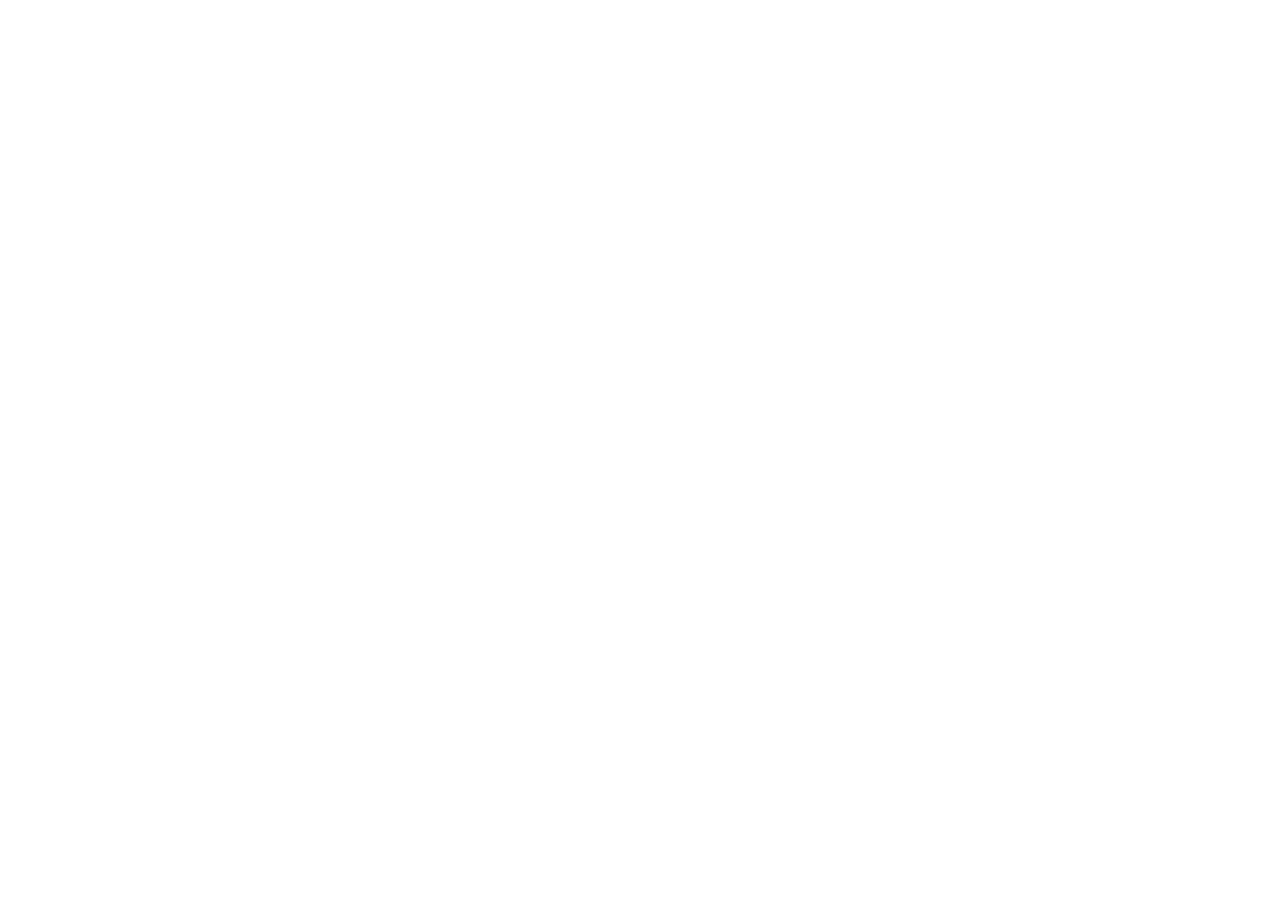
==== commit f9ea58b6: "Add files via upload" ====
--- a/index.html
+++ b/index.html
@@ -21,8 +21,8 @@
   <meta name="twitter:title" content="Happy Birthday Navya">
   <meta property="og:description" content="Lovable Generated Project">
   <meta name="twitter:description" content="Lovable Generated Project">
-  <script type="module" crossorigin src="/assets/index-DiZCT9pz.js"></script>
-  <link rel="stylesheet" crossorigin href="/assets/index-Be5BWtvR.css">
+  <script type="module" crossorigin src="/navya-birthday-site/assets/index-B0qvf8g7.js"></script>
+  <link rel="stylesheet" crossorigin href="/navya-birthday-site/assets/index-Be5BWtvR.css">
 </head>
 
   <body>
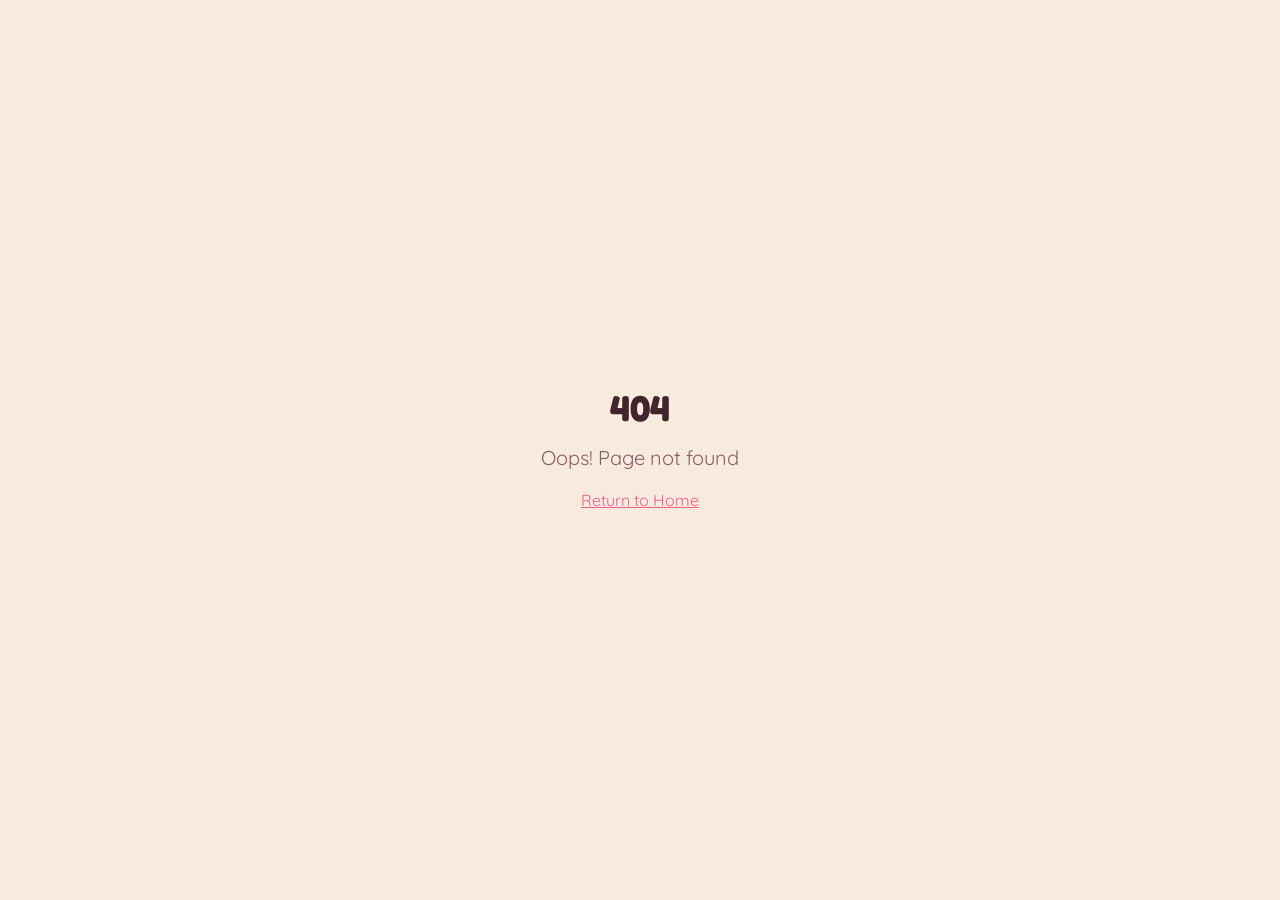
==== commit 372c1e7a: "Add files via upload" ====
--- a/index.html
+++ b/index.html
@@ -3,29 +3,15 @@
   <head>
     <meta charset="UTF-8" />
     <meta name="viewport" content="width=device-width, initial-scale=1.0" />
-    <!-- TODO: Set the document title to the name of your application -->
+
     <title>Happy Birthday Navya</title>
-    <meta name="description" content="Lovable Generated Project">
-    <meta name="author" content="Lovable" />
 
-    <!-- TODO: Update og:title to match your application name -->
-    
-    
-    <meta property="og:type" content="website" />
-    <meta property="og:image" content="https://pub-bb2e103a32db4e198524a2e9ed8f35b4.r2.dev/1a61e54a-e930-4ce5-be5f-6ab74e37f8db/id-preview-36d9081c--397918f7-4e6d-4672-aef4-650927737361.lovable.app-1775699295279.png">
-
-    <meta name="twitter:card" content="summary_large_image" />
-    <meta name="twitter:site" content="@Lovable" />
-    <meta name="twitter:image" content="https://pub-bb2e103a32db4e198524a2e9ed8f35b4.r2.dev/1a61e54a-e930-4ce5-be5f-6ab74e37f8db/id-preview-36d9081c--397918f7-4e6d-4672-aef4-650927737361.lovable.app-1775699295279.png">
-    <meta property="og:title" content="Happy Birthday Navya">
-  <meta name="twitter:title" content="Happy Birthday Navya">
-  <meta property="og:description" content="Lovable Generated Project">
-  <meta name="twitter:description" content="Lovable Generated Project">
-  <script type="module" crossorigin src="/navya-birthday-site/assets/index-B0qvf8g7.js"></script>
-  <link rel="stylesheet" crossorigin href="/navya-birthday-site/assets/index-Be5BWtvR.css">
-</head>
+    <link rel="stylesheet" href="./assets/index-Be5BWtvR.css" />
+  </head>
 
   <body>
     <div id="root"></div>
+
+    <script type="module" src="./assets/index-B0qvf8g7.js"></script>
   </body>
-</html>
+</html>
--- a/assets/index-Be5BWtvR.css
+++ b/assets/index-Be5BWtvR.css
@@ -0,0 +1 @@
+@import"https://fonts.googleapis.com/css2?family=Fredoka+One&family=Quicksand:wght@400;500;600;700&family=Patrick+Hand&display=swap";*,:before,:after{--tw-border-spacing-x: 0;--tw-border-spacing-y: 0;--tw-translate-x: 0;--tw-translate-y: 0;--tw-rotate: 0;--tw-skew-x: 0;--tw-skew-y: 0;--tw-scale-x: 1;--tw-scale-y: 1;--tw-pan-x: ;--tw-pan-y: ;--tw-pinch-zoom: ;--tw-scroll-snap-strictness: proximity;--tw-gradient-from-position: ;--tw-gradient-via-position: ;--tw-gradient-to-position: ;--tw-ordinal: ;--tw-slashed-zero: ;--tw-numeric-figure: ;--tw-numeric-spacing: ;--tw-numeric-fraction: ;--tw-ring-inset: ;--tw-ring-offset-width: 0px;--tw-ring-offset-color: #fff;--tw-ring-color: rgb(59 130 246 / .5);--tw-ring-offset-shadow: 0 0 #0000;--tw-ring-shadow: 0 0 #0000;--tw-shadow: 0 0 #0000;--tw-shadow-colored: 0 0 #0000;--tw-blur: ;--tw-brightness: ;--tw-contrast: ;--tw-grayscale: ;--tw-hue-rotate: ;--tw-invert: ;--tw-saturate: ;--tw-sepia: ;--tw-drop-shadow: ;--tw-backdrop-blur: ;--tw-backdrop-brightness: ;--tw-backdrop-contrast: ;--tw-backdrop-grayscale: ;--tw-backdrop-hue-rotate: ;--tw-backdrop-invert: ;--tw-backdrop-opacity: ;--tw-backdrop-saturate: ;--tw-backdrop-sepia: ;--tw-contain-size: ;--tw-contain-layout: ;--tw-contain-paint: ;--tw-contain-style: }::backdrop{--tw-border-spacing-x: 0;--tw-border-spacing-y: 0;--tw-translate-x: 0;--tw-translate-y: 0;--tw-rotate: 0;--tw-skew-x: 0;--tw-skew-y: 0;--tw-scale-x: 1;--tw-scale-y: 1;--tw-pan-x: ;--tw-pan-y: ;--tw-pinch-zoom: ;--tw-scroll-snap-strictness: proximity;--tw-gradient-from-position: ;--tw-gradient-via-position: ;--tw-gradient-to-position: ;--tw-ordinal: ;--tw-slashed-zero: ;--tw-numeric-figure: ;--tw-numeric-spacing: ;--tw-numeric-fraction: ;--tw-ring-inset: ;--tw-ring-offset-width: 0px;--tw-ring-offset-color: #fff;--tw-ring-color: rgb(59 130 246 / .5);--tw-ring-offset-shadow: 0 0 #0000;--tw-ring-shadow: 0 0 #0000;--tw-shadow: 0 0 #0000;--tw-shadow-colored: 0 0 #0000;--tw-blur: ;--tw-brightness: ;--tw-contrast: ;--tw-grayscale: ;--tw-hue-rotate: ;--tw-invert: ;--tw-saturate: ;--tw-sepia: ;--tw-drop-shadow: ;--tw-backdrop-blur: ;--tw-backdrop-brightness: ;--tw-backdrop-contrast: ;--tw-backdrop-grayscale: ;--tw-backdrop-hue-rotate: ;--tw-backdrop-invert: ;--tw-backdrop-opacity: ;--tw-backdrop-saturate: ;--tw-backdrop-sepia: ;--tw-contain-size: ;--tw-contain-layout: ;--tw-contain-paint: ;--tw-contain-style: }*,:before,:after{box-sizing:border-box;border-width:0;border-style:solid;border-color:#e5e7eb}:before,:after{--tw-content: ""}html,:host{line-height:1.5;-webkit-text-size-adjust:100%;-moz-tab-size:4;-o-tab-size:4;tab-size:4;font-family:ui-sans-serif,system-ui,sans-serif,"Apple Color Emoji","Segoe UI Emoji",Segoe UI Symbol,"Noto Color Emoji";font-feature-settings:normal;font-variation-settings:normal;-webkit-tap-highlight-color:transparent}body{margin:0;line-height:inherit}hr{height:0;color:inherit;border-top-width:1px}abbr:where([title]){-webkit-text-decoration:underline dotted;text-decoration:underline dotted}h1,h2,h3,h4,h5,h6{font-size:inherit;font-weight:inherit}a{color:inherit;text-decoration:inherit}b,strong{font-weight:bolder}code,kbd,samp,pre{font-family:ui-monospace,SFMono-Regular,Menlo,Monaco,Consolas,Liberation Mono,Courier New,monospace;font-feature-settings:normal;font-variation-settings:normal;font-size:1em}small{font-size:80%}sub,sup{font-size:75%;line-height:0;position:relative;vertical-align:baseline}sub{bottom:-.25em}sup{top:-.5em}table{text-indent:0;border-color:inherit;border-collapse:collapse}button,input,optgroup,select,textarea{font-family:inherit;font-feature-settings:inherit;font-variation-settings:inherit;font-size:100%;font-weight:inherit;line-height:inherit;letter-spacing:inherit;color:inherit;margin:0;padding:0}button,select{text-transform:none}button,input:where([type=button]),input:where([type=reset]),input:where([type=submit]){-webkit-appearance:button;background-color:transparent;background-image:none}:-moz-focusring{outline:auto}:-moz-ui-invalid{box-shadow:none}progress{vertical-align:baseline}::-webkit-inner-spin-button,::-webkit-outer-spin-button{height:auto}[type=search]{-webkit-appearance:textfield;outline-offset:-2px}::-webkit-search-decoration{-webkit-appearance:none}::-webkit-file-upload-button{-webkit-appearance:button;font:inherit}summary{display:list-item}blockquote,dl,dd,h1,h2,h3,h4,h5,h6,hr,figure,p,pre{margin:0}fieldset{margin:0;padding:0}legend{padding:0}ol,ul,menu{list-style:none;margin:0;padding:0}dialog{padding:0}textarea{resize:vertical}input::-moz-placeholder,textarea::-moz-placeholder{opacity:1;color:#9ca3af}input::placeholder,textarea::placeholder{opacity:1;color:#9ca3af}button,[role=button]{cursor:pointer}:disabled{cursor:default}img,svg,video,canvas,audio,iframe,embed,object{display:block;vertical-align:middle}img,video{max-width:100%;height:auto}[hidden]:where(:not([hidden=until-found])){display:none}:root{--background: 45 100% 96%;--foreground: 340 30% 20%;--card: 0 0% 100%;--card-foreground: 340 30% 20%;--popover: 0 0% 100%;--popover-foreground: 340 30% 20%;--primary: 340 80% 65%;--primary-foreground: 0 0% 100%;--secondary: 45 100% 75%;--secondary-foreground: 340 30% 20%;--muted: 30 60% 92%;--muted-foreground: 340 20% 45%;--accent: 30 90% 70%;--accent-foreground: 340 30% 20%;--destructive: 0 84.2% 60.2%;--destructive-foreground: 210 40% 98%;--border: 340 40% 85%;--input: 340 40% 85%;--ring: 340 80% 65%;--radius: 1rem;--pastel-pink: 340 80% 85%;--pastel-yellow: 45 100% 85%;--pastel-orange: 30 90% 82%;--pastel-blue: 200 80% 85%;--pastel-green: 150 60% 82%;--deep-pink: 340 80% 55%;--sidebar-background: 0 0% 98%;--sidebar-foreground: 240 5.3% 26.1%;--sidebar-primary: 240 5.9% 10%;--sidebar-primary-foreground: 0 0% 98%;--sidebar-accent: 240 4.8% 95.9%;--sidebar-accent-foreground: 240 5.9% 10%;--sidebar-border: 220 13% 91%;--sidebar-ring: 217.2 91.2% 59.8%}*{border-color:hsl(var(--border))}body{background-color:hsl(var(--background));color:hsl(var(--foreground));font-family:Quicksand,sans-serif;overflow-x:hidden}h1,h2,h3{font-family:Fredoka One,cursive}.sr-only{position:absolute;width:1px;height:1px;padding:0;margin:-1px;overflow:hidden;clip:rect(0,0,0,0);white-space:nowrap;border-width:0}.pointer-events-none{pointer-events:none}.pointer-events-auto{pointer-events:auto}.\!visible{visibility:visible!important}.visible{visibility:visible}.invisible{visibility:hidden}.fixed{position:fixed}.absolute{position:absolute}.relative{position:relative}.inset-0{top:0;right:0;bottom:0;left:0}.inset-x-0{left:0;right:0}.inset-y-0{top:0;bottom:0}.-bottom-12{bottom:-3rem}.-left-12{left:-3rem}.-right-12{right:-3rem}.-top-12{top:-3rem}.bottom-0{bottom:0}.bottom-1\/4{bottom:25%}.bottom-12{bottom:3rem}.bottom-16{bottom:4rem}.bottom-3{bottom:.75rem}.left-0{left:0}.left-1{left:.25rem}.left-1\/2{left:50%}.left-1\/4{left:25%}.left-2{left:.5rem}.left-3{left:.75rem}.left-4{left:1rem}.left-6{left:1.5rem}.left-\[50\%\]{left:50%}.right-0{right:0}.right-1{right:.25rem}.right-1\/4{right:25%}.right-2{right:.5rem}.right-3{right:.75rem}.right-4{right:1rem}.right-8{right:2rem}.top-0{top:0}.top-1\.5{top:.375rem}.top-1\/2{top:50%}.top-1\/4{top:25%}.top-2{top:.5rem}.top-20{top:5rem}.top-3\.5{top:.875rem}.top-4{top:1rem}.top-\[1px\]{top:1px}.top-\[50\%\]{top:50%}.top-\[60\%\]{top:60%}.top-full{top:100%}.z-10{z-index:10}.z-20{z-index:20}.z-50{z-index:50}.z-\[100\]{z-index:100}.z-\[1\]{z-index:1}.-mx-1{margin-left:-.25rem;margin-right:-.25rem}.mx-2{margin-left:.5rem;margin-right:.5rem}.mx-3\.5{margin-left:.875rem;margin-right:.875rem}.mx-auto{margin-left:auto;margin-right:auto}.my-0\.5{margin-top:.125rem;margin-bottom:.125rem}.my-1{margin-top:.25rem;margin-bottom:.25rem}.-ml-4{margin-left:-1rem}.-mt-4{margin-top:-1rem}.mb-1{margin-bottom:.25rem}.mb-12{margin-bottom:3rem}.mb-4{margin-bottom:1rem}.mb-6{margin-bottom:1.5rem}.ml-1{margin-left:.25rem}.ml-auto{margin-left:auto}.mr-2{margin-right:.5rem}.mt-1\.5{margin-top:.375rem}.mt-10{margin-top:2.5rem}.mt-12{margin-top:3rem}.mt-16{margin-top:4rem}.mt-2{margin-top:.5rem}.mt-24{margin-top:6rem}.mt-4{margin-top:1rem}.mt-6{margin-top:1.5rem}.mt-auto{margin-top:auto}.block{display:block}.inline-block{display:inline-block}.flex{display:flex}.inline-flex{display:inline-flex}.table{display:table}.grid{display:grid}.hidden{display:none}.aspect-square{aspect-ratio:1 / 1}.aspect-video{aspect-ratio:16 / 9}.size-4{width:1rem;height:1rem}.h-1\.5{height:.375rem}.h-10{height:2.5rem}.h-11{height:2.75rem}.h-12{height:3rem}.h-2{height:.5rem}.h-2\.5{height:.625rem}.h-3{height:.75rem}.h-3\.5{height:.875rem}.h-4{height:1rem}.h-48{height:12rem}.h-5{height:1.25rem}.h-6{height:1.5rem}.h-64{height:16rem}.h-7{height:1.75rem}.h-8{height:2rem}.h-80{height:20rem}.h-9{height:2.25rem}.h-\[1px\]{height:1px}.h-\[500px\]{height:500px}.h-\[var\(--radix-navigation-menu-viewport-height\)\]{height:var(--radix-navigation-menu-viewport-height)}.h-\[var\(--radix-select-trigger-height\)\]{height:var(--radix-select-trigger-height)}.h-auto{height:auto}.h-full{height:100%}.h-px{height:1px}.h-svh{height:100svh}.max-h-96{max-height:24rem}.max-h-\[300px\]{max-height:300px}.max-h-screen{max-height:100vh}.min-h-0{min-height:0px}.min-h-\[4rem\]{min-height:4rem}.min-h-\[80px\]{min-height:80px}.min-h-screen{min-height:100vh}.min-h-svh{min-height:100svh}.w-0{width:0px}.w-0\.5{width:.125rem}.w-1{width:.25rem}.w-10{width:2.5rem}.w-11{width:2.75rem}.w-2{width:.5rem}.w-2\.5{width:.625rem}.w-20{width:5rem}.w-24{width:6rem}.w-28{width:7rem}.w-3{width:.75rem}.w-3\.5{width:.875rem}.w-3\/4{width:75%}.w-4{width:1rem}.w-5{width:1.25rem}.w-64{width:16rem}.w-7{width:1.75rem}.w-72{width:18rem}.w-8{width:2rem}.w-80{width:20rem}.w-9{width:2.25rem}.w-\[--sidebar-width\]{width:var(--sidebar-width)}.w-\[100px\]{width:100px}.w-\[1px\]{width:1px}.w-\[500px\]{width:500px}.w-auto{width:auto}.w-full{width:100%}.w-max{width:-moz-max-content;width:max-content}.w-px{width:1px}.min-w-0{min-width:0px}.min-w-5{min-width:1.25rem}.min-w-\[12rem\]{min-width:12rem}.min-w-\[8rem\]{min-width:8rem}.min-w-\[var\(--radix-select-trigger-width\)\]{min-width:var(--radix-select-trigger-width)}.max-w-2xl{max-width:42rem}.max-w-6xl{max-width:72rem}.max-w-\[--skeleton-width\]{max-width:var(--skeleton-width)}.max-w-lg{max-width:32rem}.max-w-max{max-width:-moz-max-content;max-width:max-content}.max-w-md{max-width:28rem}.flex-1{flex:1 1 0%}.shrink-0{flex-shrink:0}.grow{flex-grow:1}.grow-0{flex-grow:0}.basis-full{flex-basis:100%}.caption-bottom{caption-side:bottom}.border-collapse{border-collapse:collapse}.-translate-x-1\/2{--tw-translate-x: -50%;transform:translate(var(--tw-translate-x),var(--tw-translate-y)) rotate(var(--tw-rotate)) skew(var(--tw-skew-x)) skewY(var(--tw-skew-y)) scaleX(var(--tw-scale-x)) scaleY(var(--tw-scale-y))}.-translate-x-px{--tw-translate-x: -1px;transform:translate(var(--tw-translate-x),var(--tw-translate-y)) rotate(var(--tw-rotate)) skew(var(--tw-skew-x)) skewY(var(--tw-skew-y)) scaleX(var(--tw-scale-x)) scaleY(var(--tw-scale-y))}.-translate-y-1\/2{--tw-translate-y: -50%;transform:translate(var(--tw-translate-x),var(--tw-translate-y)) rotate(var(--tw-rotate)) skew(var(--tw-skew-x)) skewY(var(--tw-skew-y)) scaleX(var(--tw-scale-x)) scaleY(var(--tw-scale-y))}.translate-x-\[-50\%\]{--tw-translate-x: -50%;transform:translate(var(--tw-translate-x),var(--tw-translate-y)) rotate(var(--tw-rotate)) skew(var(--tw-skew-x)) skewY(var(--tw-skew-y)) scaleX(var(--tw-scale-x)) scaleY(var(--tw-scale-y))}.translate-x-px{--tw-translate-x: 1px;transform:translate(var(--tw-translate-x),var(--tw-translate-y)) rotate(var(--tw-rotate)) skew(var(--tw-skew-x)) skewY(var(--tw-skew-y)) scaleX(var(--tw-scale-x)) scaleY(var(--tw-scale-y))}.translate-y-0{--tw-translate-y: 0px;transform:translate(var(--tw-translate-x),var(--tw-translate-y)) rotate(var(--tw-rotate)) skew(var(--tw-skew-x)) skewY(var(--tw-skew-y)) scaleX(var(--tw-scale-x)) scaleY(var(--tw-scale-y))}.translate-y-16{--tw-translate-y: 4rem;transform:translate(var(--tw-translate-x),var(--tw-translate-y)) rotate(var(--tw-rotate)) skew(var(--tw-skew-x)) skewY(var(--tw-skew-y)) scaleX(var(--tw-scale-x)) scaleY(var(--tw-scale-y))}.translate-y-4{--tw-translate-y: 1rem;transform:translate(var(--tw-translate-x),var(--tw-translate-y)) rotate(var(--tw-rotate)) skew(var(--tw-skew-x)) skewY(var(--tw-skew-y)) scaleX(var(--tw-scale-x)) scaleY(var(--tw-scale-y))}.translate-y-8{--tw-translate-y: 2rem;transform:translate(var(--tw-translate-x),var(--tw-translate-y)) rotate(var(--tw-rotate)) skew(var(--tw-skew-x)) skewY(var(--tw-skew-y)) scaleX(var(--tw-scale-x)) scaleY(var(--tw-scale-y))}.translate-y-\[-50\%\]{--tw-translate-y: -50%;transform:translate(var(--tw-translate-x),var(--tw-translate-y)) rotate(var(--tw-rotate)) skew(var(--tw-skew-x)) skewY(var(--tw-skew-y)) scaleX(var(--tw-scale-x)) scaleY(var(--tw-scale-y))}.rotate-45{--tw-rotate: 45deg;transform:translate(var(--tw-translate-x),var(--tw-translate-y)) rotate(var(--tw-rotate)) skew(var(--tw-skew-x)) skewY(var(--tw-skew-y)) scaleX(var(--tw-scale-x)) scaleY(var(--tw-scale-y))}.rotate-90{--tw-rotate: 90deg;transform:translate(var(--tw-translate-x),var(--tw-translate-y)) rotate(var(--tw-rotate)) skew(var(--tw-skew-x)) skewY(var(--tw-skew-y)) scaleX(var(--tw-scale-x)) scaleY(var(--tw-scale-y))}.scale-0{--tw-scale-x: 0;--tw-scale-y: 0;transform:translate(var(--tw-translate-x),var(--tw-translate-y)) rotate(var(--tw-rotate)) skew(var(--tw-skew-x)) skewY(var(--tw-skew-y)) scaleX(var(--tw-scale-x)) scaleY(var(--tw-scale-y))}.scale-100{--tw-scale-x: 1;--tw-scale-y: 1;transform:translate(var(--tw-translate-x),var(--tw-translate-y)) rotate(var(--tw-rotate)) skew(var(--tw-skew-x)) skewY(var(--tw-skew-y)) scaleX(var(--tw-scale-x)) scaleY(var(--tw-scale-y))}.scale-50{--tw-scale-x: .5;--tw-scale-y: .5;transform:translate(var(--tw-translate-x),var(--tw-translate-y)) rotate(var(--tw-rotate)) skew(var(--tw-skew-x)) skewY(var(--tw-skew-y)) scaleX(var(--tw-scale-x)) scaleY(var(--tw-scale-y))}.scale-95{--tw-scale-x: .95;--tw-scale-y: .95;transform:translate(var(--tw-translate-x),var(--tw-translate-y)) rotate(var(--tw-rotate)) skew(var(--tw-skew-x)) skewY(var(--tw-skew-y)) scaleX(var(--tw-scale-x)) scaleY(var(--tw-scale-y))}.transform{transform:translate(var(--tw-translate-x),var(--tw-translate-y)) rotate(var(--tw-rotate)) skew(var(--tw-skew-x)) skewY(var(--tw-skew-y)) scaleX(var(--tw-scale-x)) scaleY(var(--tw-scale-y))}@keyframes pulse{50%{opacity:.5}}.animate-pulse{animation:pulse 2s cubic-bezier(.4,0,.6,1) infinite}.cursor-default{cursor:default}.cursor-pointer{cursor:pointer}.touch-none{touch-action:none}.select-none{-webkit-user-select:none;-moz-user-select:none;user-select:none}.list-none{list-style-type:none}.grid-cols-1{grid-template-columns:repeat(1,minmax(0,1fr))}.flex-row{flex-direction:row}.flex-col{flex-direction:column}.flex-col-reverse{flex-direction:column-reverse}.flex-wrap{flex-wrap:wrap}.items-start{align-items:flex-start}.items-end{align-items:flex-end}.items-center{align-items:center}.items-stretch{align-items:stretch}.justify-center{justify-content:center}.justify-between{justify-content:space-between}.gap-1{gap:.25rem}.gap-1\.5{gap:.375rem}.gap-2{gap:.5rem}.gap-4{gap:1rem}.gap-8{gap:2rem}.space-x-1>:not([hidden])~:not([hidden]){--tw-space-x-reverse: 0;margin-right:calc(.25rem * var(--tw-space-x-reverse));margin-left:calc(.25rem * calc(1 - var(--tw-space-x-reverse)))}.space-x-4>:not([hidden])~:not([hidden]){--tw-space-x-reverse: 0;margin-right:calc(1rem * var(--tw-space-x-reverse));margin-left:calc(1rem * calc(1 - var(--tw-space-x-reverse)))}.space-y-1>:not([hidden])~:not([hidden]){--tw-space-y-reverse: 0;margin-top:calc(.25rem * calc(1 - var(--tw-space-y-reverse)));margin-bottom:calc(.25rem * var(--tw-space-y-reverse))}.space-y-1\.5>:not([hidden])~:not([hidden]){--tw-space-y-reverse: 0;margin-top:calc(.375rem * calc(1 - var(--tw-space-y-reverse)));margin-bottom:calc(.375rem * var(--tw-space-y-reverse))}.space-y-2>:not([hidden])~:not([hidden]){--tw-space-y-reverse: 0;margin-top:calc(.5rem * calc(1 - var(--tw-space-y-reverse)));margin-bottom:calc(.5rem * var(--tw-space-y-reverse))}.space-y-4>:not([hidden])~:not([hidden]){--tw-space-y-reverse: 0;margin-top:calc(1rem * calc(1 - var(--tw-space-y-reverse)));margin-bottom:calc(1rem * var(--tw-space-y-reverse))}.overflow-auto{overflow:auto}.overflow-hidden{overflow:hidden}.overflow-y-auto{overflow-y:auto}.overflow-x-hidden{overflow-x:hidden}.whitespace-nowrap{white-space:nowrap}.break-words{overflow-wrap:break-word}.rounded{border-radius:.25rem}.rounded-2xl{border-radius:1rem}.rounded-\[2px\]{border-radius:2px}.rounded-\[inherit\]{border-radius:inherit}.rounded-full{border-radius:9999px}.rounded-lg{border-radius:var(--radius)}.rounded-md{border-radius:calc(var(--radius) - 2px)}.rounded-sm{border-radius:calc(var(--radius) - 4px)}.rounded-t-\[10px\]{border-top-left-radius:10px;border-top-right-radius:10px}.rounded-tl-sm{border-top-left-radius:calc(var(--radius) - 4px)}.border{border-width:1px}.border-2{border-width:2px}.border-\[1\.5px\]{border-width:1.5px}.border-y{border-top-width:1px;border-bottom-width:1px}.border-b{border-bottom-width:1px}.border-l{border-left-width:1px}.border-r{border-right-width:1px}.border-t{border-top-width:1px}.border-dashed{border-style:dashed}.border-\[--color-border\]{border-color:var(--color-border)}.border-border{border-color:hsl(var(--border))}.border-border\/50{border-color:hsl(var(--border) / .5)}.border-destructive{border-color:hsl(var(--destructive))}.border-destructive\/50{border-color:hsl(var(--destructive) / .5)}.border-input{border-color:hsl(var(--input))}.border-primary{border-color:hsl(var(--primary))}.border-sidebar-border{border-color:hsl(var(--sidebar-border))}.border-transparent{border-color:transparent}.border-l-transparent{border-left-color:transparent}.border-t-transparent{border-top-color:transparent}.bg-\[--color-bg\]{background-color:var(--color-bg)}.bg-accent{background-color:hsl(var(--accent))}.bg-background{background-color:hsl(var(--background))}.bg-black\/80{background-color:#000c}.bg-border{background-color:hsl(var(--border))}.bg-card{background-color:hsl(var(--card))}.bg-card\/80{background-color:hsl(var(--card) / .8)}.bg-destructive{background-color:hsl(var(--destructive))}.bg-foreground{background-color:hsl(var(--foreground))}.bg-muted{background-color:hsl(var(--muted))}.bg-muted\/50{background-color:hsl(var(--muted) / .5)}.bg-pastel-blue{background-color:hsl(var(--pastel-blue))}.bg-pastel-green{background-color:hsl(var(--pastel-green))}.bg-pastel-orange{background-color:hsl(var(--pastel-orange))}.bg-pastel-pink{background-color:hsl(var(--pastel-pink))}.bg-pastel-pink\/30{background-color:hsl(var(--pastel-pink) / .3)}.bg-pastel-pink\/50{background-color:hsl(var(--pastel-pink) / .5)}.bg-pastel-yellow{background-color:hsl(var(--pastel-yellow))}.bg-pastel-yellow\/40{background-color:hsl(var(--pastel-yellow) / .4)}.bg-popover{background-color:hsl(var(--popover))}.bg-primary{background-color:hsl(var(--primary))}.bg-secondary{background-color:hsl(var(--secondary))}.bg-sidebar{background-color:hsl(var(--sidebar-background))}.bg-sidebar-border{background-color:hsl(var(--sidebar-border))}.bg-transparent{background-color:transparent}.bg-gradient-to-b{background-image:linear-gradient(to bottom,var(--tw-gradient-stops))}.from-foreground\/90{--tw-gradient-from: hsl(var(--foreground) / .9) var(--tw-gradient-from-position);--tw-gradient-to: hsl(var(--foreground) / 0) var(--tw-gradient-to-position);--tw-gradient-stops: var(--tw-gradient-from), var(--tw-gradient-to)}.from-pastel-orange{--tw-gradient-from: hsl(var(--pastel-orange)) var(--tw-gradient-from-position);--tw-gradient-to: hsl(var(--pastel-orange) / 0) var(--tw-gradient-to-position);--tw-gradient-stops: var(--tw-gradient-from), var(--tw-gradient-to)}.from-pastel-pink{--tw-gradient-from: hsl(var(--pastel-pink)) var(--tw-gradient-from-position);--tw-gradient-to: hsl(var(--pastel-pink) / 0) var(--tw-gradient-to-position);--tw-gradient-stops: var(--tw-gradient-from), var(--tw-gradient-to)}.from-pastel-yellow{--tw-gradient-from: hsl(var(--pastel-yellow)) var(--tw-gradient-from-position);--tw-gradient-to: hsl(var(--pastel-yellow) / 0) var(--tw-gradient-to-position);--tw-gradient-stops: var(--tw-gradient-from), var(--tw-gradient-to)}.from-primary\/20{--tw-gradient-from: hsl(var(--primary) / .2) var(--tw-gradient-from-position);--tw-gradient-to: hsl(var(--primary) / 0) var(--tw-gradient-to-position);--tw-gradient-stops: var(--tw-gradient-from), var(--tw-gradient-to)}.to-foreground\/70{--tw-gradient-to: hsl(var(--foreground) / .7) var(--tw-gradient-to-position)}.to-pastel-orange{--tw-gradient-to: hsl(var(--pastel-orange)) var(--tw-gradient-to-position)}.to-pastel-pink{--tw-gradient-to: hsl(var(--pastel-pink)) var(--tw-gradient-to-position)}.to-pastel-yellow{--tw-gradient-to: hsl(var(--pastel-yellow)) var(--tw-gradient-to-position)}.to-primary\/20{--tw-gradient-to: hsl(var(--primary) / .2) var(--tw-gradient-to-position)}.fill-current{fill:currentColor}.object-cover{-o-object-fit:cover;object-fit:cover}.p-0{padding:0}.p-1{padding:.25rem}.p-2{padding:.5rem}.p-3{padding:.75rem}.p-4{padding:1rem}.p-6{padding:1.5rem}.p-8{padding:2rem}.p-\[1px\]{padding:1px}.px-1{padding-left:.25rem;padding-right:.25rem}.px-2{padding-left:.5rem;padding-right:.5rem}.px-2\.5{padding-left:.625rem;padding-right:.625rem}.px-3{padding-left:.75rem;padding-right:.75rem}.px-4{padding-left:1rem;padding-right:1rem}.px-5{padding-left:1.25rem;padding-right:1.25rem}.px-6{padding-left:1.5rem;padding-right:1.5rem}.px-8{padding-left:2rem;padding-right:2rem}.py-0\.5{padding-top:.125rem;padding-bottom:.125rem}.py-1{padding-top:.25rem;padding-bottom:.25rem}.py-1\.5{padding-top:.375rem;padding-bottom:.375rem}.py-2{padding-top:.5rem;padding-bottom:.5rem}.py-20{padding-top:5rem;padding-bottom:5rem}.py-3{padding-top:.75rem;padding-bottom:.75rem}.py-4{padding-top:1rem;padding-bottom:1rem}.py-6{padding-top:1.5rem;padding-bottom:1.5rem}.pb-14{padding-bottom:3.5rem}.pb-3{padding-bottom:.75rem}.pb-4{padding-bottom:1rem}.pl-2\.5{padding-left:.625rem}.pl-4{padding-left:1rem}.pl-8{padding-left:2rem}.pr-2{padding-right:.5rem}.pr-2\.5{padding-right:.625rem}.pr-8{padding-right:2rem}.pt-0{padding-top:0}.pt-1{padding-top:.25rem}.pt-3{padding-top:.75rem}.pt-4{padding-top:1rem}.text-left{text-align:left}.text-center{text-align:center}.align-middle{vertical-align:middle}.font-mono{font-family:ui-monospace,SFMono-Regular,Menlo,Monaco,Consolas,Liberation Mono,Courier New,monospace}.text-2xl{font-size:1.5rem;line-height:2rem}.text-3xl{font-size:1.875rem;line-height:2.25rem}.text-4xl{font-size:2.25rem;line-height:2.5rem}.text-5xl{font-size:3rem;line-height:1}.text-6xl{font-size:3.75rem;line-height:1}.text-\[0\.8rem\]{font-size:.8rem}.text-base{font-size:1rem;line-height:1.5rem}.text-lg{font-size:1.125rem;line-height:1.75rem}.text-sm{font-size:.875rem;line-height:1.25rem}.text-xl{font-size:1.25rem;line-height:1.75rem}.text-xs{font-size:.75rem;line-height:1rem}.font-bold{font-weight:700}.font-medium{font-weight:500}.font-normal{font-weight:400}.font-semibold{font-weight:600}.tabular-nums{--tw-numeric-spacing: tabular-nums;font-variant-numeric:var(--tw-ordinal) var(--tw-slashed-zero) var(--tw-numeric-figure) var(--tw-numeric-spacing) var(--tw-numeric-fraction)}.leading-none{line-height:1}.leading-relaxed{line-height:1.625}.leading-snug{line-height:1.375}.leading-tight{line-height:1.25}.tracking-tight{letter-spacing:-.025em}.tracking-wider{letter-spacing:.05em}.tracking-widest{letter-spacing:.1em}.text-accent-foreground{color:hsl(var(--accent-foreground))}.text-card-foreground{color:hsl(var(--card-foreground))}.text-current{color:currentColor}.text-deep-pink{color:hsl(var(--deep-pink))}.text-destructive{color:hsl(var(--destructive))}.text-destructive-foreground{color:hsl(var(--destructive-foreground))}.text-foreground{color:hsl(var(--foreground))}.text-foreground\/50{color:hsl(var(--foreground) / .5)}.text-foreground\/60{color:hsl(var(--foreground) / .6)}.text-foreground\/70{color:hsl(var(--foreground) / .7)}.text-muted-foreground{color:hsl(var(--muted-foreground))}.text-pastel-orange{color:hsl(var(--pastel-orange))}.text-pastel-pink{color:hsl(var(--pastel-pink))}.text-pastel-yellow{color:hsl(var(--pastel-yellow))}.text-popover-foreground{color:hsl(var(--popover-foreground))}.text-primary{color:hsl(var(--primary))}.text-primary-foreground{color:hsl(var(--primary-foreground))}.text-secondary-foreground{color:hsl(var(--secondary-foreground))}.text-sidebar-foreground{color:hsl(var(--sidebar-foreground))}.text-sidebar-foreground\/70{color:hsl(var(--sidebar-foreground) / .7)}.underline{text-decoration-line:underline}.underline-offset-4{text-underline-offset:4px}.opacity-0{opacity:0}.opacity-100{opacity:1}.opacity-40{opacity:.4}.opacity-50{opacity:.5}.opacity-60{opacity:.6}.opacity-70{opacity:.7}.opacity-90{opacity:.9}.shadow-2xl{--tw-shadow: 0 25px 50px -12px rgb(0 0 0 / .25);--tw-shadow-colored: 0 25px 50px -12px var(--tw-shadow-color);box-shadow:var(--tw-ring-offset-shadow, 0 0 #0000),var(--tw-ring-shadow, 0 0 #0000),var(--tw-shadow)}.shadow-\[0_0_0_1px_hsl\(var\(--sidebar-border\)\)\]{--tw-shadow: 0 0 0 1px hsl(var(--sidebar-border));--tw-shadow-colored: 0 0 0 1px var(--tw-shadow-color);box-shadow:var(--tw-ring-offset-shadow, 0 0 #0000),var(--tw-ring-shadow, 0 0 #0000),var(--tw-shadow)}.shadow-lg{--tw-shadow: 0 10px 15px -3px rgb(0 0 0 / .1), 0 4px 6px -4px rgb(0 0 0 / .1);--tw-shadow-colored: 0 10px 15px -3px var(--tw-shadow-color), 0 4px 6px -4px var(--tw-shadow-color);box-shadow:var(--tw-ring-offset-shadow, 0 0 #0000),var(--tw-ring-shadow, 0 0 #0000),var(--tw-shadow)}.shadow-md{--tw-shadow: 0 4px 6px -1px rgb(0 0 0 / .1), 0 2px 4px -2px rgb(0 0 0 / .1);--tw-shadow-colored: 0 4px 6px -1px var(--tw-shadow-color), 0 2px 4px -2px var(--tw-shadow-color);box-shadow:var(--tw-ring-offset-shadow, 0 0 #0000),var(--tw-ring-shadow, 0 0 #0000),var(--tw-shadow)}.shadow-none{--tw-shadow: 0 0 #0000;--tw-shadow-colored: 0 0 #0000;box-shadow:var(--tw-ring-offset-shadow, 0 0 #0000),var(--tw-ring-shadow, 0 0 #0000),var(--tw-shadow)}.shadow-sm{--tw-shadow: 0 1px 2px 0 rgb(0 0 0 / .05);--tw-shadow-colored: 0 1px 2px 0 var(--tw-shadow-color);box-shadow:var(--tw-ring-offset-shadow, 0 0 #0000),var(--tw-ring-shadow, 0 0 #0000),var(--tw-shadow)}.shadow-xl{--tw-shadow: 0 20px 25px -5px rgb(0 0 0 / .1), 0 8px 10px -6px rgb(0 0 0 / .1);--tw-shadow-colored: 0 20px 25px -5px var(--tw-shadow-color), 0 8px 10px -6px var(--tw-shadow-color);box-shadow:var(--tw-ring-offset-shadow, 0 0 #0000),var(--tw-ring-shadow, 0 0 #0000),var(--tw-shadow)}.outline-none{outline:2px solid transparent;outline-offset:2px}.outline{outline-style:solid}.ring-0{--tw-ring-offset-shadow: var(--tw-ring-inset) 0 0 0 var(--tw-ring-offset-width) var(--tw-ring-offset-color);--tw-ring-shadow: var(--tw-ring-inset) 0 0 0 calc(0px + var(--tw-ring-offset-width)) var(--tw-ring-color);box-shadow:var(--tw-ring-offset-shadow),var(--tw-ring-shadow),var(--tw-shadow, 0 0 #0000)}.ring-2{--tw-ring-offset-shadow: var(--tw-ring-inset) 0 0 0 var(--tw-ring-offset-width) var(--tw-ring-offset-color);--tw-ring-shadow: var(--tw-ring-inset) 0 0 0 calc(2px + var(--tw-ring-offset-width)) var(--tw-ring-color);box-shadow:var(--tw-ring-offset-shadow),var(--tw-ring-shadow),var(--tw-shadow, 0 0 #0000)}.ring-ring{--tw-ring-color: hsl(var(--ring))}.ring-sidebar-ring{--tw-ring-color: hsl(var(--sidebar-ring))}.ring-offset-background{--tw-ring-offset-color: hsl(var(--background))}.blur-3xl{--tw-blur: blur(64px);filter:var(--tw-blur) var(--tw-brightness) var(--tw-contrast) var(--tw-grayscale) var(--tw-hue-rotate) var(--tw-invert) var(--tw-saturate) var(--tw-sepia) var(--tw-drop-shadow)}.filter{filter:var(--tw-blur) var(--tw-brightness) var(--tw-contrast) var(--tw-grayscale) var(--tw-hue-rotate) var(--tw-invert) var(--tw-saturate) var(--tw-sepia) var(--tw-drop-shadow)}.backdrop-blur-md{--tw-backdrop-blur: blur(12px);-webkit-backdrop-filter:var(--tw-backdrop-blur) var(--tw-backdrop-brightness) var(--tw-backdrop-contrast) var(--tw-backdrop-grayscale) var(--tw-backdrop-hue-rotate) var(--tw-backdrop-invert) var(--tw-backdrop-opacity) var(--tw-backdrop-saturate) var(--tw-backdrop-sepia);backdrop-filter:var(--tw-backdrop-blur) var(--tw-backdrop-brightness) var(--tw-backdrop-contrast) var(--tw-backdrop-grayscale) var(--tw-backdrop-hue-rotate) var(--tw-backdrop-invert) var(--tw-backdrop-opacity) var(--tw-backdrop-saturate) var(--tw-backdrop-sepia)}.transition{transition-property:color,background-color,border-color,text-decoration-color,fill,stroke,opacity,box-shadow,transform,filter,-webkit-backdrop-filter;transition-property:color,background-color,border-color,text-decoration-color,fill,stroke,opacity,box-shadow,transform,filter,backdrop-filter;transition-property:color,background-color,border-color,text-decoration-color,fill,stroke,opacity,box-shadow,transform,filter,backdrop-filter,-webkit-backdrop-filter;transition-timing-function:cubic-bezier(.4,0,.2,1);transition-duration:.15s}.transition-\[left\,right\,width\]{transition-property:left,right,width;transition-timing-function:cubic-bezier(.4,0,.2,1);transition-duration:.15s}.transition-\[margin\,opa\]{transition-property:margin,opa;transition-timing-function:cubic-bezier(.4,0,.2,1);transition-duration:.15s}.transition-\[width\,height\,padding\]{transition-property:width,height,padding;transition-timing-function:cubic-bezier(.4,0,.2,1);transition-duration:.15s}.transition-\[width\]{transition-property:width;transition-timing-function:cubic-bezier(.4,0,.2,1);transition-duration:.15s}.transition-all{transition-property:all;transition-timing-function:cubic-bezier(.4,0,.2,1);transition-duration:.15s}.transition-colors{transition-property:color,background-color,border-color,text-decoration-color,fill,stroke;transition-timing-function:cubic-bezier(.4,0,.2,1);transition-duration:.15s}.transition-opacity{transition-property:opacity;transition-timing-function:cubic-bezier(.4,0,.2,1);transition-duration:.15s}.transition-transform{transition-property:transform;transition-timing-function:cubic-bezier(.4,0,.2,1);transition-duration:.15s}.delay-300{transition-delay:.3s}.duration-1000{transition-duration:1s}.duration-200{transition-duration:.2s}.duration-300{transition-duration:.3s}.duration-500{transition-duration:.5s}.duration-700{transition-duration:.7s}.ease-in-out{transition-timing-function:cubic-bezier(.4,0,.2,1)}.ease-linear{transition-timing-function:linear}.ease-out{transition-timing-function:cubic-bezier(0,0,.2,1)}@keyframes enter{0%{opacity:var(--tw-enter-opacity, 1);transform:translate3d(var(--tw-enter-translate-x, 0),var(--tw-enter-translate-y, 0),0) scale3d(var(--tw-enter-scale, 1),var(--tw-enter-scale, 1),var(--tw-enter-scale, 1)) rotate(var(--tw-enter-rotate, 0))}}@keyframes exit{to{opacity:var(--tw-exit-opacity, 1);transform:translate3d(var(--tw-exit-translate-x, 0),var(--tw-exit-translate-y, 0),0) scale3d(var(--tw-exit-scale, 1),var(--tw-exit-scale, 1),var(--tw-exit-scale, 1)) rotate(var(--tw-exit-rotate, 0))}}.animate-in{animation-name:enter;animation-duration:.15s;--tw-enter-opacity: initial;--tw-enter-scale: initial;--tw-enter-rotate: initial;--tw-enter-translate-x: initial;--tw-enter-translate-y: initial}.fade-in-0{--tw-enter-opacity: 0}.fade-in-80{--tw-enter-opacity: .8}.zoom-in-95{--tw-enter-scale: .95}.duration-1000{animation-duration:1s}.duration-200{animation-duration:.2s}.duration-300{animation-duration:.3s}.duration-500{animation-duration:.5s}.duration-700{animation-duration:.7s}.delay-300{animation-delay:.3s}.ease-in-out{animation-timing-function:cubic-bezier(.4,0,.2,1)}.ease-linear{animation-timing-function:linear}.ease-out{animation-timing-function:cubic-bezier(0,0,.2,1)}.font-handwritten{font-family:Patrick Hand,cursive}.font-playful{font-family:Fredoka One,cursive}@keyframes float{0%,to{transform:translateY(0) rotate(0)}50%{transform:translateY(-20px) rotate(3deg)}}@keyframes float-slow{0%,to{transform:translateY(0)}50%{transform:translateY(-12px)}}@keyframes wiggle{0%,to{transform:rotate(-3deg)}50%{transform:rotate(3deg)}}@keyframes pop-in{0%{transform:scale(0) rotate(-10deg);opacity:0}60%{transform:scale(1.15) rotate(3deg);opacity:1}to{transform:scale(1) rotate(0);opacity:1}}@keyframes typing-cursor{0%,to{border-color:hsl(var(--primary))}50%{border-color:transparent}}@keyframes confetti-fall{0%{transform:translateY(-100vh) rotate(0);opacity:1}to{transform:translateY(100vh) rotate(720deg);opacity:0}}@keyframes sparkle{0%,to{opacity:0;transform:scale(0)}50%{opacity:1;transform:scale(1)}}@keyframes bounce-gentle{0%,to{transform:translateY(0)}50%{transform:translateY(-10px)}}.animate-float{animation:float 4s ease-in-out infinite}.animate-float-slow{animation:float-slow 5s ease-in-out infinite}.animate-wiggle{animation:wiggle 2s ease-in-out infinite}.animate-pop-in{animation:pop-in .6s cubic-bezier(.175,.885,.32,1.275) forwards}.animate-bounce-gentle{animation:bounce-gentle 2s ease-in-out infinite}html{scroll-behavior:smooth}.file\:border-0::file-selector-button{border-width:0px}.file\:bg-transparent::file-selector-button{background-color:transparent}.file\:text-sm::file-selector-button{font-size:.875rem;line-height:1.25rem}.file\:font-medium::file-selector-button{font-weight:500}.file\:text-foreground::file-selector-button{color:hsl(var(--foreground))}.placeholder\:text-muted-foreground::-moz-placeholder{color:hsl(var(--muted-foreground))}.placeholder\:text-muted-foreground::placeholder{color:hsl(var(--muted-foreground))}.after\:absolute:after{content:var(--tw-content);position:absolute}.after\:-inset-2:after{content:var(--tw-content);top:-.5rem;right:-.5rem;bottom:-.5rem;left:-.5rem}.after\:inset-y-0:after{content:var(--tw-content);top:0;bottom:0}.after\:left-1\/2:after{content:var(--tw-content);left:50%}.after\:w-1:after{content:var(--tw-content);width:.25rem}.after\:w-\[2px\]:after{content:var(--tw-content);width:2px}.after\:-translate-x-1\/2:after{content:var(--tw-content);--tw-translate-x: -50%;transform:translate(var(--tw-translate-x),var(--tw-translate-y)) rotate(var(--tw-rotate)) skew(var(--tw-skew-x)) skewY(var(--tw-skew-y)) scaleX(var(--tw-scale-x)) scaleY(var(--tw-scale-y))}.first\:rounded-l-md:first-child{border-top-left-radius:calc(var(--radius) - 2px);border-bottom-left-radius:calc(var(--radius) - 2px)}.first\:border-l:first-child{border-left-width:1px}.last\:rounded-r-md:last-child{border-top-right-radius:calc(var(--radius) - 2px);border-bottom-right-radius:calc(var(--radius) - 2px)}.focus-within\:relative:focus-within{position:relative}.focus-within\:z-20:focus-within{z-index:20}.hover\:scale-105:hover{--tw-scale-x: 1.05;--tw-scale-y: 1.05;transform:translate(var(--tw-translate-x),var(--tw-translate-y)) rotate(var(--tw-rotate)) skew(var(--tw-skew-x)) skewY(var(--tw-skew-y)) scaleX(var(--tw-scale-x)) scaleY(var(--tw-scale-y))}.hover\:scale-110:hover{--tw-scale-x: 1.1;--tw-scale-y: 1.1;transform:translate(var(--tw-translate-x),var(--tw-translate-y)) rotate(var(--tw-rotate)) skew(var(--tw-skew-x)) skewY(var(--tw-skew-y)) scaleX(var(--tw-scale-x)) scaleY(var(--tw-scale-y))}.hover\:bg-accent:hover{background-color:hsl(var(--accent))}.hover\:bg-destructive\/80:hover{background-color:hsl(var(--destructive) / .8)}.hover\:bg-destructive\/90:hover{background-color:hsl(var(--destructive) / .9)}.hover\:bg-muted:hover{background-color:hsl(var(--muted))}.hover\:bg-muted\/50:hover{background-color:hsl(var(--muted) / .5)}.hover\:bg-primary:hover{background-color:hsl(var(--primary))}.hover\:bg-primary\/80:hover{background-color:hsl(var(--primary) / .8)}.hover\:bg-primary\/90:hover{background-color:hsl(var(--primary) / .9)}.hover\:bg-secondary:hover{background-color:hsl(var(--secondary))}.hover\:bg-secondary\/80:hover{background-color:hsl(var(--secondary) / .8)}.hover\:bg-sidebar-accent:hover{background-color:hsl(var(--sidebar-accent))}.hover\:text-accent-foreground:hover{color:hsl(var(--accent-foreground))}.hover\:text-foreground:hover{color:hsl(var(--foreground))}.hover\:text-muted-foreground:hover{color:hsl(var(--muted-foreground))}.hover\:text-primary-foreground:hover{color:hsl(var(--primary-foreground))}.hover\:text-primary\/90:hover{color:hsl(var(--primary) / .9)}.hover\:text-sidebar-accent-foreground:hover{color:hsl(var(--sidebar-accent-foreground))}.hover\:underline:hover{text-decoration-line:underline}.hover\:opacity-100:hover{opacity:1}.hover\:shadow-2xl:hover{--tw-shadow: 0 25px 50px -12px rgb(0 0 0 / .25);--tw-shadow-colored: 0 25px 50px -12px var(--tw-shadow-color);box-shadow:var(--tw-ring-offset-shadow, 0 0 #0000),var(--tw-ring-shadow, 0 0 #0000),var(--tw-shadow)}.hover\:shadow-\[0_0_0_1px_hsl\(var\(--sidebar-accent\)\)\]:hover{--tw-shadow: 0 0 0 1px hsl(var(--sidebar-accent));--tw-shadow-colored: 0 0 0 1px var(--tw-shadow-color);box-shadow:var(--tw-ring-offset-shadow, 0 0 #0000),var(--tw-ring-shadow, 0 0 #0000),var(--tw-shadow)}.hover\:shadow-xl:hover{--tw-shadow: 0 20px 25px -5px rgb(0 0 0 / .1), 0 8px 10px -6px rgb(0 0 0 / .1);--tw-shadow-colored: 0 20px 25px -5px var(--tw-shadow-color), 0 8px 10px -6px var(--tw-shadow-color);box-shadow:var(--tw-ring-offset-shadow, 0 0 #0000),var(--tw-ring-shadow, 0 0 #0000),var(--tw-shadow)}.hover\:after\:bg-sidebar-border:hover:after{content:var(--tw-content);background-color:hsl(var(--sidebar-border))}.focus\:bg-accent:focus{background-color:hsl(var(--accent))}.focus\:bg-primary:focus{background-color:hsl(var(--primary))}.focus\:text-accent-foreground:focus{color:hsl(var(--accent-foreground))}.focus\:text-primary-foreground:focus{color:hsl(var(--primary-foreground))}.focus\:opacity-100:focus{opacity:1}.focus\:outline-none:focus{outline:2px solid transparent;outline-offset:2px}.focus\:ring-2:focus{--tw-ring-offset-shadow: var(--tw-ring-inset) 0 0 0 var(--tw-ring-offset-width) var(--tw-ring-offset-color);--tw-ring-shadow: var(--tw-ring-inset) 0 0 0 calc(2px + var(--tw-ring-offset-width)) var(--tw-ring-color);box-shadow:var(--tw-ring-offset-shadow),var(--tw-ring-shadow),var(--tw-shadow, 0 0 #0000)}.focus\:ring-ring:focus{--tw-ring-color: hsl(var(--ring))}.focus\:ring-offset-2:focus{--tw-ring-offset-width: 2px}.focus-visible\:outline-none:focus-visible{outline:2px solid transparent;outline-offset:2px}.focus-visible\:ring-1:focus-visible{--tw-ring-offset-shadow: var(--tw-ring-inset) 0 0 0 var(--tw-ring-offset-width) var(--tw-ring-offset-color);--tw-ring-shadow: var(--tw-ring-inset) 0 0 0 calc(1px + var(--tw-ring-offset-width)) var(--tw-ring-color);box-shadow:var(--tw-ring-offset-shadow),var(--tw-ring-shadow),var(--tw-shadow, 0 0 #0000)}.focus-visible\:ring-2:focus-visible{--tw-ring-offset-shadow: var(--tw-ring-inset) 0 0 0 var(--tw-ring-offset-width) var(--tw-ring-offset-color);--tw-ring-shadow: var(--tw-ring-inset) 0 0 0 calc(2px + var(--tw-ring-offset-width)) var(--tw-ring-color);box-shadow:var(--tw-ring-offset-shadow),var(--tw-ring-shadow),var(--tw-shadow, 0 0 #0000)}.focus-visible\:ring-ring:focus-visible{--tw-ring-color: hsl(var(--ring))}.focus-visible\:ring-sidebar-ring:focus-visible{--tw-ring-color: hsl(var(--sidebar-ring))}.focus-visible\:ring-offset-1:focus-visible{--tw-ring-offset-width: 1px}.focus-visible\:ring-offset-2:focus-visible{--tw-ring-offset-width: 2px}.focus-visible\:ring-offset-background:focus-visible{--tw-ring-offset-color: hsl(var(--background))}.active\:bg-sidebar-accent:active{background-color:hsl(var(--sidebar-accent))}.active\:text-sidebar-accent-foreground:active{color:hsl(var(--sidebar-accent-foreground))}.disabled\:pointer-events-none:disabled{pointer-events:none}.disabled\:cursor-not-allowed:disabled{cursor:not-allowed}.disabled\:opacity-50:disabled{opacity:.5}.group\/menu-item:focus-within .group-focus-within\/menu-item\:opacity-100{opacity:1}.group:hover .group-hover\:scale-110{--tw-scale-x: 1.1;--tw-scale-y: 1.1;transform:translate(var(--tw-translate-x),var(--tw-translate-y)) rotate(var(--tw-rotate)) skew(var(--tw-skew-x)) skewY(var(--tw-skew-y)) scaleX(var(--tw-scale-x)) scaleY(var(--tw-scale-y))}.group\/menu-item:hover .group-hover\/menu-item\:opacity-100,.group:hover .group-hover\:opacity-100{opacity:1}.group.destructive .group-\[\.destructive\]\:border-muted\/40{border-color:hsl(var(--muted) / .4)}.group.toaster .group-\[\.toaster\]\:border-border{border-color:hsl(var(--border))}.group.toast .group-\[\.toast\]\:bg-muted{background-color:hsl(var(--muted))}.group.toast .group-\[\.toast\]\:bg-primary{background-color:hsl(var(--primary))}.group.toaster .group-\[\.toaster\]\:bg-background{background-color:hsl(var(--background))}.group.destructive .group-\[\.destructive\]\:text-red-300{--tw-text-opacity: 1;color:rgb(252 165 165 / var(--tw-text-opacity, 1))}.group.toast .group-\[\.toast\]\:text-muted-foreground{color:hsl(var(--muted-foreground))}.group.toast .group-\[\.toast\]\:text-primary-foreground{color:hsl(var(--primary-foreground))}.group.toaster .group-\[\.toaster\]\:text-foreground{color:hsl(var(--foreground))}.group.toaster .group-\[\.toaster\]\:shadow-lg{--tw-shadow: 0 10px 15px -3px rgb(0 0 0 / .1), 0 4px 6px -4px rgb(0 0 0 / .1);--tw-shadow-colored: 0 10px 15px -3px var(--tw-shadow-color), 0 4px 6px -4px var(--tw-shadow-color);box-shadow:var(--tw-ring-offset-shadow, 0 0 #0000),var(--tw-ring-shadow, 0 0 #0000),var(--tw-shadow)}.group.destructive .group-\[\.destructive\]\:hover\:border-destructive\/30:hover{border-color:hsl(var(--destructive) / .3)}.group.destructive .group-\[\.destructive\]\:hover\:bg-destructive:hover{background-color:hsl(var(--destructive))}.group.destructive .group-\[\.destructive\]\:hover\:text-destructive-foreground:hover{color:hsl(var(--destructive-foreground))}.group.destructive .group-\[\.destructive\]\:hover\:text-red-50:hover{--tw-text-opacity: 1;color:rgb(254 242 242 / var(--tw-text-opacity, 1))}.group.destructive .group-\[\.destructive\]\:focus\:ring-destructive:focus{--tw-ring-color: hsl(var(--destructive))}.group.destructive .group-\[\.destructive\]\:focus\:ring-red-400:focus{--tw-ring-opacity: 1;--tw-ring-color: rgb(248 113 113 / var(--tw-ring-opacity, 1))}.group.destructive .group-\[\.destructive\]\:focus\:ring-offset-red-600:focus{--tw-ring-offset-color: #dc2626}.peer\/menu-button:hover~.peer-hover\/menu-button\:text-sidebar-accent-foreground{color:hsl(var(--sidebar-accent-foreground))}.peer:disabled~.peer-disabled\:cursor-not-allowed{cursor:not-allowed}.peer:disabled~.peer-disabled\:opacity-70{opacity:.7}.has-\[\[data-variant\=inset\]\]\:bg-sidebar:has([data-variant=inset]){background-color:hsl(var(--sidebar-background))}.has-\[\:disabled\]\:opacity-50:has(:disabled){opacity:.5}.group\/menu-item:has([data-sidebar=menu-action]) .group-has-\[\[data-sidebar\=menu-action\]\]\/menu-item\:pr-8{padding-right:2rem}.aria-disabled\:pointer-events-none[aria-disabled=true]{pointer-events:none}.aria-disabled\:opacity-50[aria-disabled=true]{opacity:.5}.aria-selected\:bg-accent[aria-selected=true]{background-color:hsl(var(--accent))}.aria-selected\:bg-accent\/50[aria-selected=true]{background-color:hsl(var(--accent) / .5)}.aria-selected\:text-accent-foreground[aria-selected=true]{color:hsl(var(--accent-foreground))}.aria-selected\:text-muted-foreground[aria-selected=true]{color:hsl(var(--muted-foreground))}.aria-selected\:opacity-100[aria-selected=true]{opacity:1}.aria-selected\:opacity-30[aria-selected=true]{opacity:.3}.data-\[disabled\=true\]\:pointer-events-none[data-disabled=true],.data-\[disabled\]\:pointer-events-none[data-disabled]{pointer-events:none}.data-\[panel-group-direction\=vertical\]\:h-px[data-panel-group-direction=vertical]{height:1px}.data-\[panel-group-direction\=vertical\]\:w-full[data-panel-group-direction=vertical]{width:100%}.data-\[side\=bottom\]\:translate-y-1[data-side=bottom]{--tw-translate-y: .25rem;transform:translate(var(--tw-translate-x),var(--tw-translate-y)) rotate(var(--tw-rotate)) skew(var(--tw-skew-x)) skewY(var(--tw-skew-y)) scaleX(var(--tw-scale-x)) scaleY(var(--tw-scale-y))}.data-\[side\=left\]\:-translate-x-1[data-side=left]{--tw-translate-x: -.25rem;transform:translate(var(--tw-translate-x),var(--tw-translate-y)) rotate(var(--tw-rotate)) skew(var(--tw-skew-x)) skewY(var(--tw-skew-y)) scaleX(var(--tw-scale-x)) scaleY(var(--tw-scale-y))}.data-\[side\=right\]\:translate-x-1[data-side=right]{--tw-translate-x: .25rem;transform:translate(var(--tw-translate-x),var(--tw-translate-y)) rotate(var(--tw-rotate)) skew(var(--tw-skew-x)) skewY(var(--tw-skew-y)) scaleX(var(--tw-scale-x)) scaleY(var(--tw-scale-y))}.data-\[side\=top\]\:-translate-y-1[data-side=top]{--tw-translate-y: -.25rem;transform:translate(var(--tw-translate-x),var(--tw-translate-y)) rotate(var(--tw-rotate)) skew(var(--tw-skew-x)) skewY(var(--tw-skew-y)) scaleX(var(--tw-scale-x)) scaleY(var(--tw-scale-y))}.data-\[state\=checked\]\:translate-x-5[data-state=checked]{--tw-translate-x: 1.25rem;transform:translate(var(--tw-translate-x),var(--tw-translate-y)) rotate(var(--tw-rotate)) skew(var(--tw-skew-x)) skewY(var(--tw-skew-y)) scaleX(var(--tw-scale-x)) scaleY(var(--tw-scale-y))}.data-\[state\=unchecked\]\:translate-x-0[data-state=unchecked],.data-\[swipe\=cancel\]\:translate-x-0[data-swipe=cancel]{--tw-translate-x: 0px;transform:translate(var(--tw-translate-x),var(--tw-translate-y)) rotate(var(--tw-rotate)) skew(var(--tw-skew-x)) skewY(var(--tw-skew-y)) scaleX(var(--tw-scale-x)) scaleY(var(--tw-scale-y))}.data-\[swipe\=end\]\:translate-x-\[var\(--radix-toast-swipe-end-x\)\][data-swipe=end]{--tw-translate-x: var(--radix-toast-swipe-end-x);transform:translate(var(--tw-translate-x),var(--tw-translate-y)) rotate(var(--tw-rotate)) skew(var(--tw-skew-x)) skewY(var(--tw-skew-y)) scaleX(var(--tw-scale-x)) scaleY(var(--tw-scale-y))}.data-\[swipe\=move\]\:translate-x-\[var\(--radix-toast-swipe-move-x\)\][data-swipe=move]{--tw-translate-x: var(--radix-toast-swipe-move-x);transform:translate(var(--tw-translate-x),var(--tw-translate-y)) rotate(var(--tw-rotate)) skew(var(--tw-skew-x)) skewY(var(--tw-skew-y)) scaleX(var(--tw-scale-x)) scaleY(var(--tw-scale-y))}@keyframes accordion-up{0%{height:var(--radix-accordion-content-height)}to{height:0}}.data-\[state\=closed\]\:animate-accordion-up[data-state=closed]{animation:accordion-up .2s ease-out}@keyframes accordion-down{0%{height:0}to{height:var(--radix-accordion-content-height)}}.data-\[state\=open\]\:animate-accordion-down[data-state=open]{animation:accordion-down .2s ease-out}.data-\[panel-group-direction\=vertical\]\:flex-col[data-panel-group-direction=vertical]{flex-direction:column}.data-\[active\=true\]\:bg-sidebar-accent[data-active=true]{background-color:hsl(var(--sidebar-accent))}.data-\[active\]\:bg-accent\/50[data-active]{background-color:hsl(var(--accent) / .5)}.data-\[selected\=\'true\'\]\:bg-accent[data-selected=true]{background-color:hsl(var(--accent))}.data-\[state\=active\]\:bg-background[data-state=active]{background-color:hsl(var(--background))}.data-\[state\=checked\]\:bg-primary[data-state=checked]{background-color:hsl(var(--primary))}.data-\[state\=on\]\:bg-accent[data-state=on],.data-\[state\=open\]\:bg-accent[data-state=open]{background-color:hsl(var(--accent))}.data-\[state\=open\]\:bg-accent\/50[data-state=open]{background-color:hsl(var(--accent) / .5)}.data-\[state\=open\]\:bg-secondary[data-state=open]{background-color:hsl(var(--secondary))}.data-\[state\=selected\]\:bg-muted[data-state=selected]{background-color:hsl(var(--muted))}.data-\[state\=unchecked\]\:bg-input[data-state=unchecked]{background-color:hsl(var(--input))}.data-\[active\=true\]\:font-medium[data-active=true]{font-weight:500}.data-\[active\=true\]\:text-sidebar-accent-foreground[data-active=true]{color:hsl(var(--sidebar-accent-foreground))}.data-\[selected\=true\]\:text-accent-foreground[data-selected=true]{color:hsl(var(--accent-foreground))}.data-\[state\=active\]\:text-foreground[data-state=active]{color:hsl(var(--foreground))}.data-\[state\=checked\]\:text-primary-foreground[data-state=checked]{color:hsl(var(--primary-foreground))}.data-\[state\=on\]\:text-accent-foreground[data-state=on],.data-\[state\=open\]\:text-accent-foreground[data-state=open]{color:hsl(var(--accent-foreground))}.data-\[state\=open\]\:text-muted-foreground[data-state=open]{color:hsl(var(--muted-foreground))}.data-\[disabled\=true\]\:opacity-50[data-disabled=true],.data-\[disabled\]\:opacity-50[data-disabled]{opacity:.5}.data-\[state\=open\]\:opacity-100[data-state=open]{opacity:1}.data-\[state\=active\]\:shadow-sm[data-state=active]{--tw-shadow: 0 1px 2px 0 rgb(0 0 0 / .05);--tw-shadow-colored: 0 1px 2px 0 var(--tw-shadow-color);box-shadow:var(--tw-ring-offset-shadow, 0 0 #0000),var(--tw-ring-shadow, 0 0 #0000),var(--tw-shadow)}.data-\[swipe\=move\]\:transition-none[data-swipe=move]{transition-property:none}.data-\[state\=closed\]\:duration-300[data-state=closed]{transition-duration:.3s}.data-\[state\=open\]\:duration-500[data-state=open]{transition-duration:.5s}.data-\[motion\^\=from-\]\:animate-in[data-motion^=from-],.data-\[state\=open\]\:animate-in[data-state=open],.data-\[state\=visible\]\:animate-in[data-state=visible]{animation-name:enter;animation-duration:.15s;--tw-enter-opacity: initial;--tw-enter-scale: initial;--tw-enter-rotate: initial;--tw-enter-translate-x: initial;--tw-enter-translate-y: initial}.data-\[motion\^\=to-\]\:animate-out[data-motion^=to-],.data-\[state\=closed\]\:animate-out[data-state=closed],.data-\[state\=hidden\]\:animate-out[data-state=hidden],.data-\[swipe\=end\]\:animate-out[data-swipe=end]{animation-name:exit;animation-duration:.15s;--tw-exit-opacity: initial;--tw-exit-scale: initial;--tw-exit-rotate: initial;--tw-exit-translate-x: initial;--tw-exit-translate-y: initial}.data-\[motion\^\=from-\]\:fade-in[data-motion^=from-]{--tw-enter-opacity: 0}.data-\[motion\^\=to-\]\:fade-out[data-motion^=to-],.data-\[state\=closed\]\:fade-out-0[data-state=closed]{--tw-exit-opacity: 0}.data-\[state\=closed\]\:fade-out-80[data-state=closed]{--tw-exit-opacity: .8}.data-\[state\=hidden\]\:fade-out[data-state=hidden]{--tw-exit-opacity: 0}.data-\[state\=open\]\:fade-in-0[data-state=open],.data-\[state\=visible\]\:fade-in[data-state=visible]{--tw-enter-opacity: 0}.data-\[state\=closed\]\:zoom-out-95[data-state=closed]{--tw-exit-scale: .95}.data-\[state\=open\]\:zoom-in-90[data-state=open]{--tw-enter-scale: .9}.data-\[state\=open\]\:zoom-in-95[data-state=open]{--tw-enter-scale: .95}.data-\[motion\=from-end\]\:slide-in-from-right-52[data-motion=from-end]{--tw-enter-translate-x: 13rem}.data-\[motion\=from-start\]\:slide-in-from-left-52[data-motion=from-start]{--tw-enter-translate-x: -13rem}.data-\[motion\=to-end\]\:slide-out-to-right-52[data-motion=to-end]{--tw-exit-translate-x: 13rem}.data-\[motion\=to-start\]\:slide-out-to-left-52[data-motion=to-start]{--tw-exit-translate-x: -13rem}.data-\[side\=bottom\]\:slide-in-from-top-2[data-side=bottom]{--tw-enter-translate-y: -.5rem}.data-\[side\=left\]\:slide-in-from-right-2[data-side=left]{--tw-enter-translate-x: .5rem}.data-\[side\=right\]\:slide-in-from-left-2[data-side=right]{--tw-enter-translate-x: -.5rem}.data-\[side\=top\]\:slide-in-from-bottom-2[data-side=top]{--tw-enter-translate-y: .5rem}.data-\[state\=closed\]\:slide-out-to-bottom[data-state=closed]{--tw-exit-translate-y: 100%}.data-\[state\=closed\]\:slide-out-to-left[data-state=closed]{--tw-exit-translate-x: -100%}.data-\[state\=closed\]\:slide-out-to-left-1\/2[data-state=closed]{--tw-exit-translate-x: -50%}.data-\[state\=closed\]\:slide-out-to-right[data-state=closed],.data-\[state\=closed\]\:slide-out-to-right-full[data-state=closed]{--tw-exit-translate-x: 100%}.data-\[state\=closed\]\:slide-out-to-top[data-state=closed]{--tw-exit-translate-y: -100%}.data-\[state\=closed\]\:slide-out-to-top-\[48\%\][data-state=closed]{--tw-exit-translate-y: -48%}.data-\[state\=open\]\:slide-in-from-bottom[data-state=open]{--tw-enter-translate-y: 100%}.data-\[state\=open\]\:slide-in-from-left[data-state=open]{--tw-enter-translate-x: -100%}.data-\[state\=open\]\:slide-in-from-left-1\/2[data-state=open]{--tw-enter-translate-x: -50%}.data-\[state\=open\]\:slide-in-from-right[data-state=open]{--tw-enter-translate-x: 100%}.data-\[state\=open\]\:slide-in-from-top[data-state=open]{--tw-enter-translate-y: -100%}.data-\[state\=open\]\:slide-in-from-top-\[48\%\][data-state=open]{--tw-enter-translate-y: -48%}.data-\[state\=open\]\:slide-in-from-top-full[data-state=open]{--tw-enter-translate-y: -100%}.data-\[state\=closed\]\:duration-300[data-state=closed]{animation-duration:.3s}.data-\[state\=open\]\:duration-500[data-state=open]{animation-duration:.5s}.data-\[panel-group-direction\=vertical\]\:after\:left-0[data-panel-group-direction=vertical]:after{content:var(--tw-content);left:0}.data-\[panel-group-direction\=vertical\]\:after\:h-1[data-panel-group-direction=vertical]:after{content:var(--tw-content);height:.25rem}.data-\[panel-group-direction\=vertical\]\:after\:w-full[data-panel-group-direction=vertical]:after{content:var(--tw-content);width:100%}.data-\[panel-group-direction\=vertical\]\:after\:-translate-y-1\/2[data-panel-group-direction=vertical]:after{content:var(--tw-content);--tw-translate-y: -50%;transform:translate(var(--tw-translate-x),var(--tw-translate-y)) rotate(var(--tw-rotate)) skew(var(--tw-skew-x)) skewY(var(--tw-skew-y)) scaleX(var(--tw-scale-x)) scaleY(var(--tw-scale-y))}.data-\[panel-group-direction\=vertical\]\:after\:translate-x-0[data-panel-group-direction=vertical]:after{content:var(--tw-content);--tw-translate-x: 0px;transform:translate(var(--tw-translate-x),var(--tw-translate-y)) rotate(var(--tw-rotate)) skew(var(--tw-skew-x)) skewY(var(--tw-skew-y)) scaleX(var(--tw-scale-x)) scaleY(var(--tw-scale-y))}.data-\[state\=open\]\:hover\:bg-sidebar-accent:hover[data-state=open]{background-color:hsl(var(--sidebar-accent))}.data-\[state\=open\]\:hover\:text-sidebar-accent-foreground:hover[data-state=open]{color:hsl(var(--sidebar-accent-foreground))}.group[data-collapsible=offcanvas] .group-data-\[collapsible\=offcanvas\]\:left-\[calc\(var\(--sidebar-width\)\*-1\)\]{left:calc(var(--sidebar-width) * -1)}.group[data-collapsible=offcanvas] .group-data-\[collapsible\=offcanvas\]\:right-\[calc\(var\(--sidebar-width\)\*-1\)\]{right:calc(var(--sidebar-width) * -1)}.group[data-side=left] .group-data-\[side\=left\]\:-right-4{right:-1rem}.group[data-side=right] .group-data-\[side\=right\]\:left-0{left:0}.group[data-collapsible=icon] .group-data-\[collapsible\=icon\]\:-mt-8{margin-top:-2rem}.group[data-collapsible=icon] .group-data-\[collapsible\=icon\]\:hidden{display:none}.group[data-collapsible=icon] .group-data-\[collapsible\=icon\]\:\!size-8{width:2rem!important;height:2rem!important}.group[data-collapsible=icon] .group-data-\[collapsible\=icon\]\:w-\[--sidebar-width-icon\]{width:var(--sidebar-width-icon)}.group[data-collapsible=icon] .group-data-\[collapsible\=icon\]\:w-\[calc\(var\(--sidebar-width-icon\)_\+_theme\(spacing\.4\)\)\]{width:calc(var(--sidebar-width-icon) + 1rem)}.group[data-collapsible=icon] .group-data-\[collapsible\=icon\]\:w-\[calc\(var\(--sidebar-width-icon\)_\+_theme\(spacing\.4\)_\+2px\)\]{width:calc(var(--sidebar-width-icon) + 1rem + 2px)}.group[data-collapsible=offcanvas] .group-data-\[collapsible\=offcanvas\]\:w-0{width:0px}.group[data-collapsible=offcanvas] .group-data-\[collapsible\=offcanvas\]\:translate-x-0{--tw-translate-x: 0px;transform:translate(var(--tw-translate-x),var(--tw-translate-y)) rotate(var(--tw-rotate)) skew(var(--tw-skew-x)) skewY(var(--tw-skew-y)) scaleX(var(--tw-scale-x)) scaleY(var(--tw-scale-y))}.group[data-side=right] .group-data-\[side\=right\]\:rotate-180,.group[data-state=open] .group-data-\[state\=open\]\:rotate-180{--tw-rotate: 180deg;transform:translate(var(--tw-translate-x),var(--tw-translate-y)) rotate(var(--tw-rotate)) skew(var(--tw-skew-x)) skewY(var(--tw-skew-y)) scaleX(var(--tw-scale-x)) scaleY(var(--tw-scale-y))}.group[data-collapsible=icon] .group-data-\[collapsible\=icon\]\:overflow-hidden{overflow:hidden}.group[data-variant=floating] .group-data-\[variant\=floating\]\:rounded-lg{border-radius:var(--radius)}.group[data-variant=floating] .group-data-\[variant\=floating\]\:border{border-width:1px}.group[data-side=left] .group-data-\[side\=left\]\:border-r{border-right-width:1px}.group[data-side=right] .group-data-\[side\=right\]\:border-l{border-left-width:1px}.group[data-variant=floating] .group-data-\[variant\=floating\]\:border-sidebar-border{border-color:hsl(var(--sidebar-border))}.group[data-collapsible=icon] .group-data-\[collapsible\=icon\]\:\!p-0{padding:0!important}.group[data-collapsible=icon] .group-data-\[collapsible\=icon\]\:\!p-2{padding:.5rem!important}.group[data-collapsible=icon] .group-data-\[collapsible\=icon\]\:opacity-0{opacity:0}.group[data-variant=floating] .group-data-\[variant\=floating\]\:shadow{--tw-shadow: 0 1px 3px 0 rgb(0 0 0 / .1), 0 1px 2px -1px rgb(0 0 0 / .1);--tw-shadow-colored: 0 1px 3px 0 var(--tw-shadow-color), 0 1px 2px -1px var(--tw-shadow-color);box-shadow:var(--tw-ring-offset-shadow, 0 0 #0000),var(--tw-ring-shadow, 0 0 #0000),var(--tw-shadow)}.group[data-collapsible=offcanvas] .group-data-\[collapsible\=offcanvas\]\:after\:left-full:after{content:var(--tw-content);left:100%}.group[data-collapsible=offcanvas] .group-data-\[collapsible\=offcanvas\]\:hover\:bg-sidebar:hover{background-color:hsl(var(--sidebar-background))}.peer\/menu-button[data-size=default]~.peer-data-\[size\=default\]\/menu-button\:top-1\.5{top:.375rem}.peer\/menu-button[data-size=lg]~.peer-data-\[size\=lg\]\/menu-button\:top-2\.5{top:.625rem}.peer\/menu-button[data-size=sm]~.peer-data-\[size\=sm\]\/menu-button\:top-1{top:.25rem}.peer[data-variant=inset]~.peer-data-\[variant\=inset\]\:min-h-\[calc\(100svh-theme\(spacing\.4\)\)\]{min-height:calc(100svh - 1rem)}.peer\/menu-button[data-active=true]~.peer-data-\[active\=true\]\/menu-button\:text-sidebar-accent-foreground{color:hsl(var(--sidebar-accent-foreground))}.dark\:border-destructive:is(.dark *){border-color:hsl(var(--destructive))}@media (min-width: 640px){.sm\:bottom-0{bottom:0}.sm\:right-0{right:0}.sm\:top-auto{top:auto}.sm\:mt-0{margin-top:0}.sm\:flex{display:flex}.sm\:max-w-sm{max-width:24rem}.sm\:grid-cols-2{grid-template-columns:repeat(2,minmax(0,1fr))}.sm\:flex-row{flex-direction:row}.sm\:flex-col{flex-direction:column}.sm\:justify-end{justify-content:flex-end}.sm\:gap-2\.5{gap:.625rem}.sm\:space-x-2>:not([hidden])~:not([hidden]){--tw-space-x-reverse: 0;margin-right:calc(.5rem * var(--tw-space-x-reverse));margin-left:calc(.5rem * calc(1 - var(--tw-space-x-reverse)))}.sm\:space-x-4>:not([hidden])~:not([hidden]){--tw-space-x-reverse: 0;margin-right:calc(1rem * var(--tw-space-x-reverse));margin-left:calc(1rem * calc(1 - var(--tw-space-x-reverse)))}.sm\:space-y-0>:not([hidden])~:not([hidden]){--tw-space-y-reverse: 0;margin-top:calc(0px * calc(1 - var(--tw-space-y-reverse)));margin-bottom:calc(0px * var(--tw-space-y-reverse))}.sm\:rounded-lg{border-radius:var(--radius)}.sm\:text-left{text-align:left}.data-\[state\=open\]\:sm\:slide-in-from-bottom-full[data-state=open]{--tw-enter-translate-y: 100%}}@media (min-width: 768px){.md\:absolute{position:absolute}.md\:left-16{left:4rem}.md\:left-20{left:5rem}.md\:right-16{right:4rem}.md\:block{display:block}.md\:flex{display:flex}.md\:h-64{height:16rem}.md\:h-\[700px\]{height:700px}.md\:w-28{width:7rem}.md\:w-32{width:8rem}.md\:w-36{width:9rem}.md\:w-\[700px\]{width:700px}.md\:w-\[var\(--radix-navigation-menu-viewport-width\)\]{width:var(--radix-navigation-menu-viewport-width)}.md\:w-auto{width:auto}.md\:max-w-\[420px\]{max-width:420px}.md\:gap-10{gap:2.5rem}.md\:text-2xl{font-size:1.5rem;line-height:2rem}.md\:text-3xl{font-size:1.875rem;line-height:2.25rem}.md\:text-4xl{font-size:2.25rem;line-height:2.5rem}.md\:text-5xl{font-size:3rem;line-height:1}.md\:text-6xl{font-size:3.75rem;line-height:1}.md\:text-7xl{font-size:4.5rem;line-height:1}.md\:text-8xl{font-size:6rem;line-height:1}.md\:text-base{font-size:1rem;line-height:1.5rem}.md\:text-sm{font-size:.875rem;line-height:1.25rem}.md\:text-xl{font-size:1.25rem;line-height:1.75rem}.md\:opacity-0{opacity:0}.after\:md\:hidden:after{content:var(--tw-content);display:none}.peer[data-variant=inset]~.md\:peer-data-\[variant\=inset\]\:m-2{margin:.5rem}.peer[data-state=collapsed][data-variant=inset]~.md\:peer-data-\[state\=collapsed\]\:peer-data-\[variant\=inset\]\:ml-2{margin-left:.5rem}.peer[data-variant=inset]~.md\:peer-data-\[variant\=inset\]\:ml-0{margin-left:0}.peer[data-variant=inset]~.md\:peer-data-\[variant\=inset\]\:rounded-xl{border-radius:.75rem}.peer[data-variant=inset]~.md\:peer-data-\[variant\=inset\]\:shadow{--tw-shadow: 0 1px 3px 0 rgb(0 0 0 / .1), 0 1px 2px -1px rgb(0 0 0 / .1);--tw-shadow-colored: 0 1px 3px 0 var(--tw-shadow-color), 0 1px 2px -1px var(--tw-shadow-color);box-shadow:var(--tw-ring-offset-shadow, 0 0 #0000),var(--tw-ring-shadow, 0 0 #0000),var(--tw-shadow)}}@media (min-width: 1024px){.lg\:grid-cols-3{grid-template-columns:repeat(3,minmax(0,1fr))}}.\[\&\:has\(\[aria-selected\]\)\]\:bg-accent:has([aria-selected]){background-color:hsl(var(--accent))}.first\:\[\&\:has\(\[aria-selected\]\)\]\:rounded-l-md:has([aria-selected]):first-child{border-top-left-radius:calc(var(--radius) - 2px);border-bottom-left-radius:calc(var(--radius) - 2px)}.last\:\[\&\:has\(\[aria-selected\]\)\]\:rounded-r-md:has([aria-selected]):last-child{border-top-right-radius:calc(var(--radius) - 2px);border-bottom-right-radius:calc(var(--radius) - 2px)}.\[\&\:has\(\[aria-selected\]\.day-outside\)\]\:bg-accent\/50:has([aria-selected].day-outside){background-color:hsl(var(--accent) / .5)}.\[\&\:has\(\[aria-selected\]\.day-range-end\)\]\:rounded-r-md:has([aria-selected].day-range-end){border-top-right-radius:calc(var(--radius) - 2px);border-bottom-right-radius:calc(var(--radius) - 2px)}.\[\&\:has\(\[role\=checkbox\]\)\]\:pr-0:has([role=checkbox]){padding-right:0}.\[\&\>button\]\:hidden>button{display:none}.\[\&\>span\:last-child\]\:truncate>span:last-child{overflow:hidden;text-overflow:ellipsis;white-space:nowrap}.\[\&\>span\]\:line-clamp-1>span{overflow:hidden;display:-webkit-box;-webkit-box-orient:vertical;-webkit-line-clamp:1}.\[\&\>svg\+div\]\:translate-y-\[-3px\]>svg+div{--tw-translate-y: -3px;transform:translate(var(--tw-translate-x),var(--tw-translate-y)) rotate(var(--tw-rotate)) skew(var(--tw-skew-x)) skewY(var(--tw-skew-y)) scaleX(var(--tw-scale-x)) scaleY(var(--tw-scale-y))}.\[\&\>svg\]\:absolute>svg{position:absolute}.\[\&\>svg\]\:left-4>svg{left:1rem}.\[\&\>svg\]\:top-4>svg{top:1rem}.\[\&\>svg\]\:size-3\.5>svg{width:.875rem;height:.875rem}.\[\&\>svg\]\:size-4>svg{width:1rem;height:1rem}.\[\&\>svg\]\:h-2\.5>svg{height:.625rem}.\[\&\>svg\]\:h-3>svg{height:.75rem}.\[\&\>svg\]\:w-2\.5>svg{width:.625rem}.\[\&\>svg\]\:w-3>svg{width:.75rem}.\[\&\>svg\]\:shrink-0>svg{flex-shrink:0}.\[\&\>svg\]\:text-destructive>svg{color:hsl(var(--destructive))}.\[\&\>svg\]\:text-foreground>svg{color:hsl(var(--foreground))}.\[\&\>svg\]\:text-muted-foreground>svg{color:hsl(var(--muted-foreground))}.\[\&\>svg\]\:text-sidebar-accent-foreground>svg{color:hsl(var(--sidebar-accent-foreground))}.\[\&\>svg\~\*\]\:pl-7>svg~*{padding-left:1.75rem}.\[\&\>tr\]\:last\:border-b-0:last-child>tr{border-bottom-width:0px}.\[\&\[data-panel-group-direction\=vertical\]\>div\]\:rotate-90[data-panel-group-direction=vertical]>div{--tw-rotate: 90deg;transform:translate(var(--tw-translate-x),var(--tw-translate-y)) rotate(var(--tw-rotate)) skew(var(--tw-skew-x)) skewY(var(--tw-skew-y)) scaleX(var(--tw-scale-x)) scaleY(var(--tw-scale-y))}.\[\&\[data-state\=open\]\>svg\]\:rotate-180[data-state=open]>svg{--tw-rotate: 180deg;transform:translate(var(--tw-translate-x),var(--tw-translate-y)) rotate(var(--tw-rotate)) skew(var(--tw-skew-x)) skewY(var(--tw-skew-y)) scaleX(var(--tw-scale-x)) scaleY(var(--tw-scale-y))}.\[\&_\.recharts-cartesian-axis-tick_text\]\:fill-muted-foreground .recharts-cartesian-axis-tick text{fill:hsl(var(--muted-foreground))}.\[\&_\.recharts-cartesian-grid_line\[stroke\=\'\#ccc\'\]\]\:stroke-border\/50 .recharts-cartesian-grid line[stroke="#ccc"]{stroke:hsl(var(--border) / .5)}.\[\&_\.recharts-curve\.recharts-tooltip-cursor\]\:stroke-border .recharts-curve.recharts-tooltip-cursor{stroke:hsl(var(--border))}.\[\&_\.recharts-dot\[stroke\=\'\#fff\'\]\]\:stroke-transparent .recharts-dot[stroke="#fff"]{stroke:transparent}.\[\&_\.recharts-layer\]\:outline-none .recharts-layer{outline:2px solid transparent;outline-offset:2px}.\[\&_\.recharts-polar-grid_\[stroke\=\'\#ccc\'\]\]\:stroke-border .recharts-polar-grid [stroke="#ccc"]{stroke:hsl(var(--border))}.\[\&_\.recharts-radial-bar-background-sector\]\:fill-muted .recharts-radial-bar-background-sector,.\[\&_\.recharts-rectangle\.recharts-tooltip-cursor\]\:fill-muted .recharts-rectangle.recharts-tooltip-cursor{fill:hsl(var(--muted))}.\[\&_\.recharts-reference-line_\[stroke\=\'\#ccc\'\]\]\:stroke-border .recharts-reference-line [stroke="#ccc"]{stroke:hsl(var(--border))}.\[\&_\.recharts-sector\[stroke\=\'\#fff\'\]\]\:stroke-transparent .recharts-sector[stroke="#fff"]{stroke:transparent}.\[\&_\.recharts-sector\]\:outline-none .recharts-sector,.\[\&_\.recharts-surface\]\:outline-none .recharts-surface{outline:2px solid transparent;outline-offset:2px}.\[\&_\[cmdk-group-heading\]\]\:px-2 [cmdk-group-heading]{padding-left:.5rem;padding-right:.5rem}.\[\&_\[cmdk-group-heading\]\]\:py-1\.5 [cmdk-group-heading]{padding-top:.375rem;padding-bottom:.375rem}.\[\&_\[cmdk-group-heading\]\]\:text-xs [cmdk-group-heading]{font-size:.75rem;line-height:1rem}.\[\&_\[cmdk-group-heading\]\]\:font-medium [cmdk-group-heading]{font-weight:500}.\[\&_\[cmdk-group-heading\]\]\:text-muted-foreground [cmdk-group-heading]{color:hsl(var(--muted-foreground))}.\[\&_\[cmdk-group\]\:not\(\[hidden\]\)_\~\[cmdk-group\]\]\:pt-0 [cmdk-group]:not([hidden])~[cmdk-group]{padding-top:0}.\[\&_\[cmdk-group\]\]\:px-2 [cmdk-group]{padding-left:.5rem;padding-right:.5rem}.\[\&_\[cmdk-input-wrapper\]_svg\]\:h-5 [cmdk-input-wrapper] svg{height:1.25rem}.\[\&_\[cmdk-input-wrapper\]_svg\]\:w-5 [cmdk-input-wrapper] svg{width:1.25rem}.\[\&_\[cmdk-input\]\]\:h-12 [cmdk-input]{height:3rem}.\[\&_\[cmdk-item\]\]\:px-2 [cmdk-item]{padding-left:.5rem;padding-right:.5rem}.\[\&_\[cmdk-item\]\]\:py-3 [cmdk-item]{padding-top:.75rem;padding-bottom:.75rem}.\[\&_\[cmdk-item\]_svg\]\:h-5 [cmdk-item] svg{height:1.25rem}.\[\&_\[cmdk-item\]_svg\]\:w-5 [cmdk-item] svg{width:1.25rem}.\[\&_p\]\:leading-relaxed p{line-height:1.625}.\[\&_svg\]\:pointer-events-none svg{pointer-events:none}.\[\&_svg\]\:size-4 svg{width:1rem;height:1rem}.\[\&_svg\]\:shrink-0 svg{flex-shrink:0}.\[\&_tr\:last-child\]\:border-0 tr:last-child{border-width:0px}.\[\&_tr\]\:border-b tr{border-bottom-width:1px}[data-side=left][data-collapsible=offcanvas] .\[\[data-side\=left\]\[data-collapsible\=offcanvas\]_\&\]\:-right-2{right:-.5rem}[data-side=left][data-state=collapsed] .\[\[data-side\=left\]\[data-state\=collapsed\]_\&\]\:cursor-e-resize{cursor:e-resize}[data-side=left] .\[\[data-side\=left\]_\&\]\:cursor-w-resize{cursor:w-resize}[data-side=right][data-collapsible=offcanvas] .\[\[data-side\=right\]\[data-collapsible\=offcanvas\]_\&\]\:-left-2{left:-.5rem}[data-side=right][data-state=collapsed] .\[\[data-side\=right\]\[data-state\=collapsed\]_\&\]\:cursor-w-resize{cursor:w-resize}[data-side=right] .\[\[data-side\=right\]_\&\]\:cursor-e-resize{cursor:e-resize}
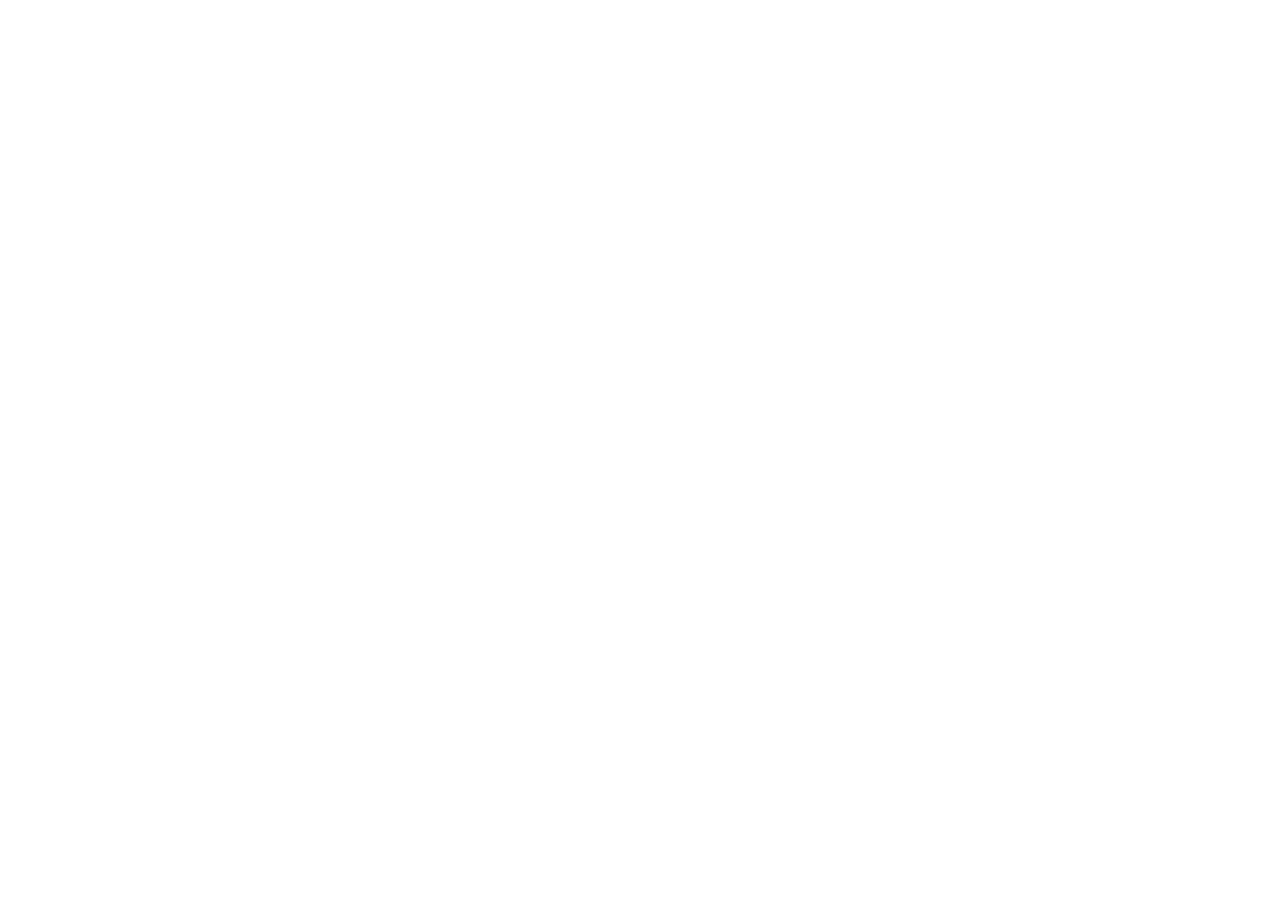
==== commit d3c8d0b1: "Add files via upload" ====
--- a/index.html
+++ b/index.html
@@ -3,15 +3,12 @@
   <head>
     <meta charset="UTF-8" />
     <meta name="viewport" content="width=device-width, initial-scale=1.0" />
-
     <title>Happy Birthday Navya</title>
-
-    <link rel="stylesheet" href="./assets/index-Be5BWtvR.css" />
+    <script type="module" crossorigin src="/navya-birthday-site/assets/index-oFqbdqhZ.js"></script>
+    <link rel="stylesheet" crossorigin href="/navya-birthday-site/assets/index-Be5BWtvR.css">
   </head>
 
   <body>
     <div id="root"></div>
-
-    <script type="module" src="./assets/index-B0qvf8g7.js"></script>
   </body>
 </html>
